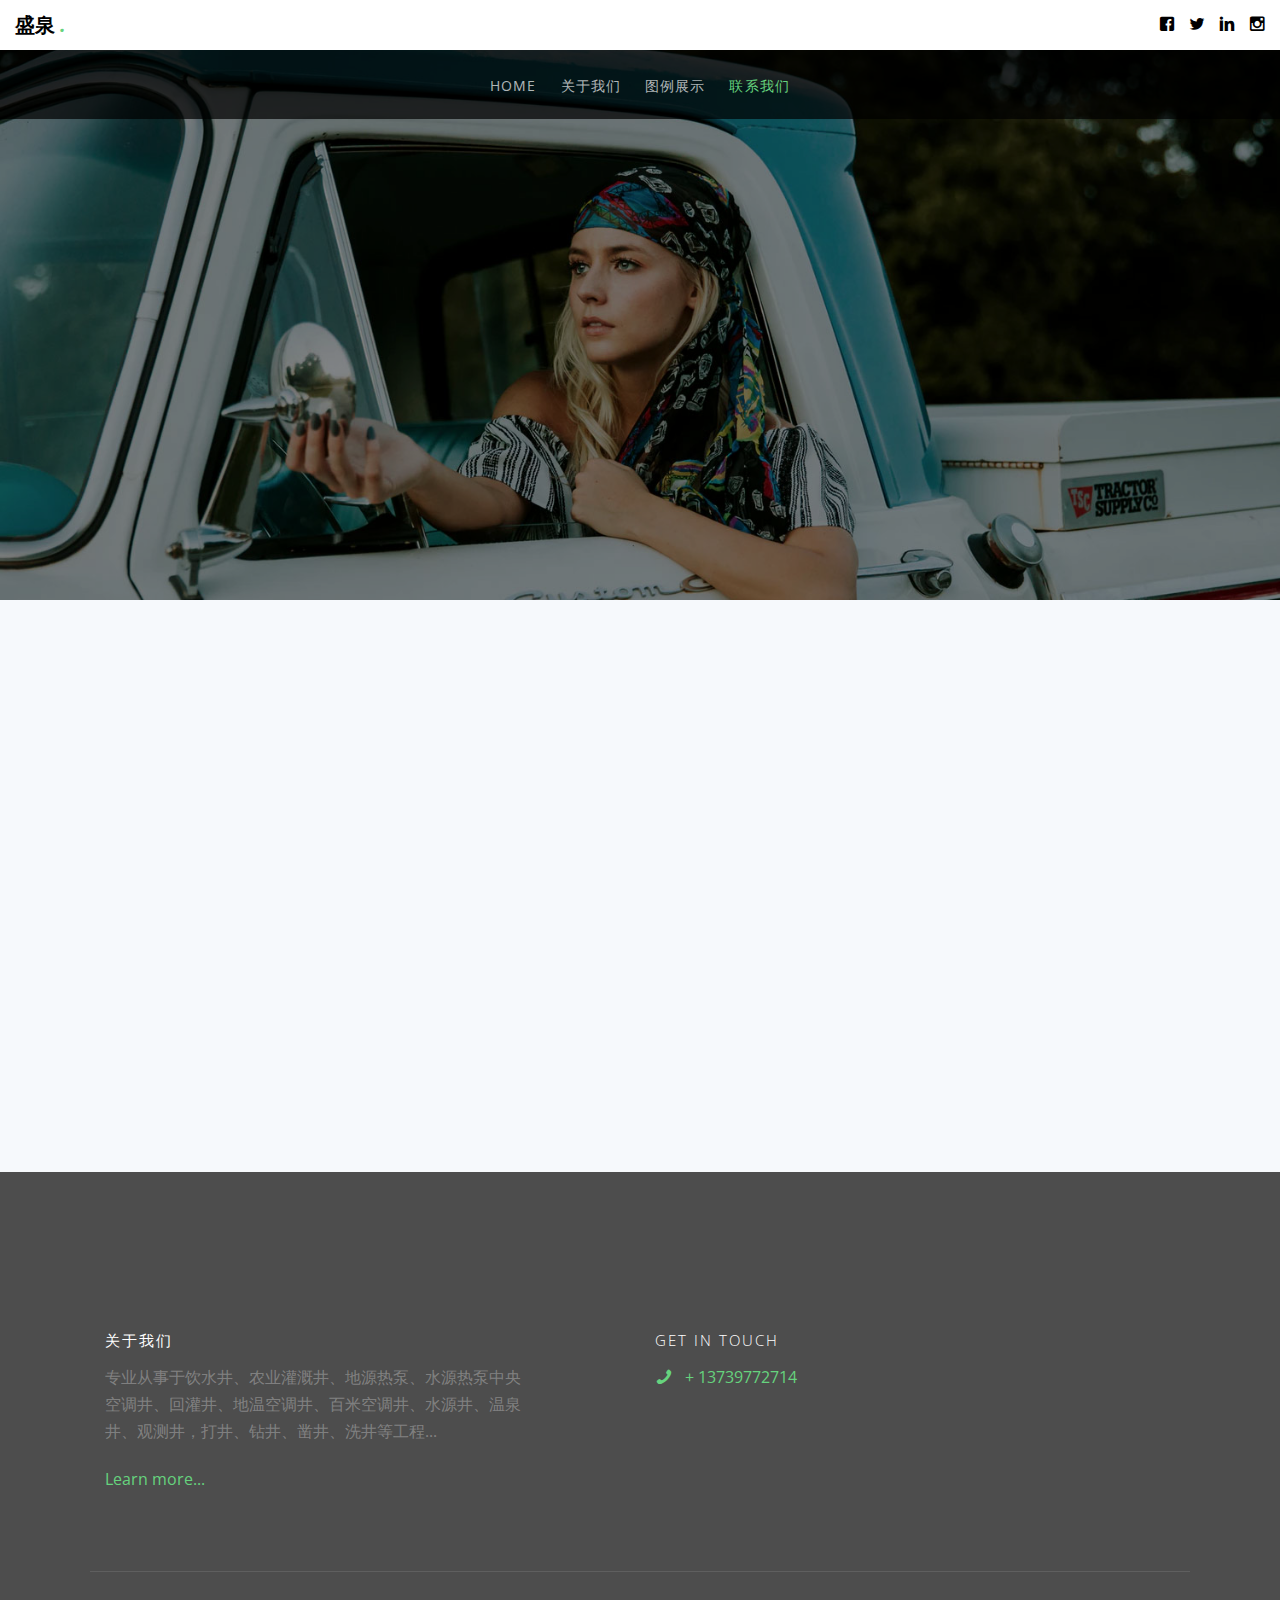
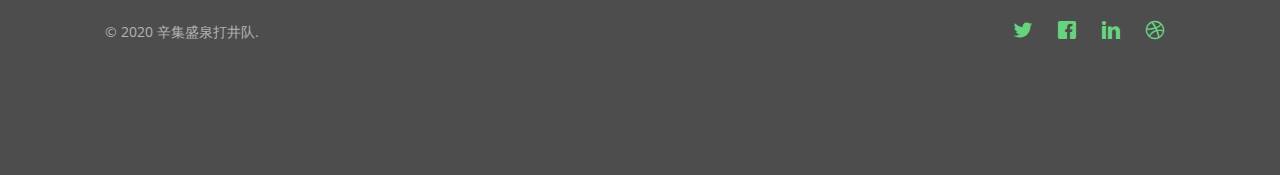
==== html/contact.html @ f72467b2 "init project" ====
<!DOCTYPE HTML>
<!--
	Honest by FreeHTML5.co
	Twitter: http://twitter.com/fh5co
	URL: http://freehtml5.co
-->
<html>
<meta charset="utf-8">
<meta http-equiv="X-UA-Compatible" content="IE=edge">
<title>盛泉打井队</title>
<meta name="viewport" content="width=device-width, initial-scale=1">
<meta name="description" content="Free HTML5 Website Template by FreeHTML5.co"/>
<meta name="keywords"
      content="free website templates, free html5, free template, free bootstrap, free website template, html5, css3, mobile first, responsive"/>
<meta name="author" content="FreeHTML5.co"/>
<meta name="format-detection" content="telephone=yes"/>

<!-- Facebook and Twitter integration -->
<meta property="og:title" content=""/>
<meta property="og:image" content=""/>
<meta property="og:url" content=""/>
<meta property="og:site_name" content=""/>
<meta property="og:description" content=""/>
<meta name="twitter:title" content=""/>
<meta name="twitter:image" content=""/>
<meta name="twitter:url" content=""/>
<meta name="twitter:card" content=""/>

<link href="https://fonts.googleapis.com/css?family=Open+Sans:300,400,700" rel="stylesheet">

<!-- Animate.css -->
<link rel="stylesheet" href="css/animate.css">
<!-- Icomoon Icon Fonts-->
<link rel="stylesheet" href="css/icomoon.css">
<!-- Themify Icons-->
<link rel="stylesheet" href="css/themify-icons.css">
<!-- Bootstrap  -->
<link rel="stylesheet" href="css/bootstrap.css">

<!-- Magnific Popup -->
<link rel="stylesheet" href="css/magnific-popup.css">

<!-- Owl Carousel  -->
<link rel="stylesheet" href="css/owl.carousel.min.css">
<link rel="stylesheet" href="css/owl.theme.default.min.css">

<!-- Theme style  -->
<link rel="stylesheet" href="css/style.css">

<!-- Modernizr JS -->
<script src="js/modernizr-2.6.2.min.js"></script>
<!-- FOR IE9 below -->
<!--[if lt IE 9]>
<script src="js/respond.min.js"></script>
<![endif]-->

<!-- Styleswitcher ( This style is for demo purposes only, you may delete this anytime. ) -->
<link rel="stylesheet" id="theme-switch" href="css/style.css">
<link rel="stylesheet" href="css/color-preset-option.css">
<!-- END styleswitcher demo -->
</head>
<body>

<div class="gtco-loader"></div>

<div id="page">


    <div class="page-inner">

        <div id="head-top" style="position: absolute; width: 100%; top: 0; ">
            <div class="gtco-top">
                <div class="container-fluid">
                    <div class="row">
                        <div class="col-md-6 col-xs-6">
                            <div id="gtco-logo"><a href="index.html">盛泉 <em>.</em></a></div>
                        </div>
                        <div class="col-md-6 col-xs-6 social-icons">
                            <ul class="gtco-social-top">
                                <li><a href="#"><i class="icon-facebook"></i></a></li>
                                <li><a href="#"><i class="icon-twitter"></i></a></li>
                                <li><a href="#"><i class="icon-linkedin"></i></a></li>
                                <li><a href="#"><i class="icon-instagram"></i></a></li>
                            </ul>
                        </div>
                    </div>
                </div>
            </div>
            <nav class="gtco-nav sticky-banner" role="navigation">
                <div class="gtco-container">

                    <div class="row">
                        <div class="col-xs-12 text-center menu-1">
                            <ul>
                                <li><a href="index.html">Home</a></li>
                                <li class="has-dropdown">
                                    <a href="services.html">关于我们</a>
                                </li>
                                <li><a href="portfolio.html">图例展示</a></li>
                                <li class="active"><a href="contact.html">联系我们</a></li>
                            </ul>
                        </div>
                    </div>

                </div>
            </nav>
        </div>

        <header id="gtco-header" class="gtco-cover gtco-cover-sm" role="banner"
                style="background-image: url(images/img_bg_3.jpg)" data-stellar-background-ratio="0.5">
            <div class="overlay"></div>
            <div class="gtco-container">
                <div class="row row-mt-15em">
                    <div class="col-md-7 mt-text text-left animate-box" data-animate-effect="fadeInUp">
                        <h1>取得 <strong>联系</strong></h1>
                        <h2>非常期待与您的合作!</h2>
                    </div>
                </div>
            </div>
        </header>

        <div class="gtco-section gtco-gray-bg">
            <div class="gtco-container">
                <div class="row">

                    <div class="col-md-12">
                        <div class="col-md-6 animate-box">
                            <h3>添加微信</h3>
                            <a><img style="width: 300px" src="images/wx_1.png"></a>
                        </div>
                        <div class="col-md-5 col-md-push-1 animate-box">

                            <div class="gtco-contact-info">
                                <h3>盛泉打井队</h3>
                                <ul>
                                    <li class="head">薛经理</li>
                                    <li class="address">河北省辛集市</li>
                                    <li class="phone"><a href="tel:13739772714">+ 13739772714</a></li>
                                    <li class="url"><a href="http://dajing.xsyjin.com/">dajing.xsyjin.com</a></li>
                                </ul>
                            </div>


                        </div>
                    </div>

                </div>
            </div>
        </div>

        <footer id="gtco-footer" role="contentinfo">
            <div class="gtco-container">
				<div class="row row-p	b-md">

					<div class="col-md-5">
						<div class="gtco-widget">
							<h3>关于我们</h3>
							<p>专业从事于饮水井、农业灌溉井、地源热泵、水源热泵中央空调井、回灌井、地温空调井、百米空调井、水源井、温泉井、观测井，打井、钻井、凿井、洗井等工程...</p>
							<p><a href="./services.html">Learn more...</a></p>
						</div>
					</div>

					<div class="col-md-5 col-md-push-1">
						<div class="gtco-widget">
							<h3>Get In Touch</h3>
							<ul class="gtco-quick-contact">
                                <li><a href="tel:13739772714"><i class="icon-phone"></i> + 13739772714</a></li>
							</ul>
						</div>
					</div>

				</div>

                <div class="row copyright">
                    <div class="col-md-12">
                        <p class="pull-left">
                            <small class="block">&copy; 2020 辛集盛泉打井队.</small>
                            <!--
                                                    <small class="block">Designed by <a href="http://freehtml5.co/" target="_blank">FreeHTML5.co</a> Demo Images: <a href="http://unsplash.com/" target="_blank">Unsplash</a></small>
                            -->
                        </p>
                        <p class="pull-right">
                        <ul class="gtco-social-icons pull-right">
                            <li><a href="#"><i class="icon-twitter"></i></a></li>
                            <li><a href="#"><i class="icon-facebook"></i></a></li>
                            <li><a href="#"><i class="icon-linkedin"></i></a></li>
                            <li><a href="#"><i class="icon-dribbble"></i></a></li>
                        </ul>
                        </p>
                    </div>
                </div>

            </div>
        </footer>
    </div>

</div>

<div class="gototop js-top">
    <a href="#" class="js-gotop"><i class="icon-arrow-up"></i></a>
</div>

<!-- jQuery -->
<script src="js/jquery.min.js"></script>
<!-- jQuery Easing -->
<script src="js/jquery.easing.1.3.js"></script>
<!-- Bootstrap -->
<script src="js/bootstrap.min.js"></script>
<!-- Waypoints -->
<script src="js/jquery.waypoints.min.js"></script>
<script src="js/sticky.js"></script>
<!-- Carousel -->
<script src="js/owl.carousel.min.js"></script>
<!-- countTo -->
<script src="js/jquery.countTo.js"></script>

<!-- Stellar Parallax -->
<script src="js/jquery.stellar.min.js"></script>

<!-- Magnific Popup -->
<script src="js/jquery.magnific-popup.min.js"></script>
<script src="js/magnific-popup-options.js"></script>

<!-- jQuery Validate -->
<script src="js/jquery.validate.min.js"></script>

<!-- Main -->
<script src="js/main.js"></script>

</body>
</html>
---- html/css/icomoon.css ----
@font-face {
  font-family: 'icomoon';
  src:  url('../fonts/icomoon/icomoon.eot?6iuir');
  src:  url('../fonts/icomoon/icomoon.eot?6iuir#iefix') format('embedded-opentype'),
    url('../fonts/icomoon/icomoon.ttf?6iuir') format('truetype'),
    url('../fonts/icomoon/icomoon.woff?6iuir') format('woff'),
    url('../fonts/icomoon/icomoon.svg?6iuir#icomoon') format('svg');
  font-weight: normal;
  font-style: normal;
}

[class^="icon-"], [class*=" icon-"] {
  /* use !important to prevent issues with browser extensions that change fonts */
  font-family: 'icomoon' !important;
  speak: none;
  font-style: normal;
  font-weight: normal;
  font-variant: normal;
  text-transform: none;
  line-height: 1;

  /* Better Font Rendering =========== */
  -webkit-font-smoothing: antialiased;
  -moz-osx-font-smoothing: grayscale;
}

.icon-eye:before {
  content: "\e000";
}
.icon-paper-clip:before {
  content: "\e001";
}
.icon-mail:before {
  content: "\e002";
}
.icon-toggle:before {
  content: "\e003";
}
.icon-layout:before {
  content: "\e004";
}
.icon-link:before {
  content: "\e005";
}
.icon-bell:before {
  content: "\e006";
}
.icon-lock:before {
  content: "\e007";
}
.icon-unlock:before {
  content: "\e008";
}
.icon-ribbon:before {
  content: "\e009";
}
.icon-image:before {
  content: "\e010";
}
.icon-signal:before {
  content: "\e011";
}
.icon-target:before {
  content: "\e012";
}
.icon-clipboard:before {
  content: "\e013";
}
.icon-clock:before {
  content: "\e014";
}
.icon-watch:before {
  content: "\e015";
}
.icon-air-play:before {
  content: "\e016";
}
.icon-camera:before {
  content: "\e017";
}
.icon-video:before {
  content: "\e018";
}
.icon-disc:before {
  content: "\e019";
}
.icon-printer:before {
  content: "\e020";
}
.icon-monitor:before {
  content: "\e021";
}
.icon-server:before {
  content: "\e022";
}
.icon-cog:before {
  content: "\e023";
}
.icon-heart:before {
  content: "\e024";
}
.icon-paragraph:before {
  content: "\e025";
}
.icon-align-justify:before {
  content: "\e026";
}
.icon-align-left:before {
  content: "\e027";
}
.icon-align-center:before {
  content: "\e028";
}
.icon-align-right:before {
  content: "\e029";
}
.icon-book:before {
  content: "\e030";
}
.icon-layers:before {
  content: "\e031";
}
.icon-stack:before {
  content: "\e032";
}
.icon-stack-2:before {
  content: "\e033";
}
.icon-paper:before {
  content: "\e034";
}
.icon-paper-stack:before {
  content: "\e035";
}
.icon-search:before {
  content: "\e036";
}
.icon-zoom-in:before {
  content: "\e037";
}
.icon-zoom-out:before {
  content: "\e038";
}
.icon-reply:before {
  content: "\e039";
}
.icon-circle-plus:before {
  content: "\e040";
}
.icon-circle-minus:before {
  content: "\e041";
}
.icon-circle-check:before {
  content: "\e042";
}
.icon-circle-cross:before {
  content: "\e043";
}
.icon-square-plus:before {
  content: "\e044";
}
.icon-square-minus:before {
  content: "\e045";
}
.icon-square-check:before {
  content: "\e046";
}
.icon-square-cross:before {
  content: "\e047";
}
.icon-microphone:before {
  content: "\e048";
}
.icon-record:before {
  content: "\e049";
}
.icon-skip-back:before {
  content: "\e050";
}
.icon-rewind:before {
  content: "\e051";
}
.icon-play:before {
  content: "\e052";
}
.icon-pause:before {
  content: "\e053";
}
.icon-stop:before {
  content: "\e054";
}
.icon-fast-forward:before {
  content: "\e055";
}
.icon-skip-forward:before {
  content: "\e056";
}
.icon-shuffle:before {
  content: "\e057";
}
.icon-repeat:before {
  content: "\e058";
}
.icon-folder:before {
  content: "\e059";
}
.icon-umbrella:before {
  content: "\e060";
}
.icon-moon:before {
  content: "\e061";
}
.icon-thermometer:before {
  content: "\e062";
}
.icon-drop:before {
  content: "\e063";
}
.icon-sun:before {
  content: "\e064";
}
.icon-cloud:before {
  content: "\e065";
}
.icon-cloud-upload:before {
  content: "\e066";
}
.icon-cloud-download:before {
  content: "\e067";
}
.icon-upload:before {
  content: "\e068";
}
.icon-download:before {
  content: "\e069";
}
.icon-location:before {
  content: "\e070";
}
.icon-location-2:before {
  content: "\e071";
}
.icon-map:before {
  content: "\e072";
}
.icon-battery:before {
  content: "\e073";
}
.icon-head:before {
  content: "\e074";
}
.icon-briefcase:before {
  content: "\e075";
}
.icon-speech-bubble:before {
  content: "\e076";
}
.icon-anchor:before {
  content: "\e077";
}
.icon-globe:before {
  content: "\e078";
}
.icon-box:before {
  content: "\e079";
}
.icon-reload:before {
  content: "\e080";
}
.icon-share:before {
  content: "\e081";
}
.icon-marquee:before {
  content: "\e082";
}
.icon-marquee-plus:before {
  content: "\e083";
}
.icon-marquee-minus:before {
  content: "\e084";
}
.icon-tag:before {
  content: "\e085";
}
.icon-power:before {
  content: "\e086";
}
.icon-command:before {
  content: "\e087";
}
.icon-alt:before {
  content: "\e088";
}
.icon-esc:before {
  content: "\e089";
}
.icon-bar-graph:before {
  content: "\e090";
}
.icon-bar-graph-2:before {
  content: "\e091";
}
.icon-pie-graph:before {
  content: "\e092";
}
.icon-star:before {
  content: "\e093";
}
.icon-arrow-left:before {
  content: "\e094";
}
.icon-arrow-right:before {
  content: "\e095";
}
.icon-arrow-up:before {
  content: "\e096";
}
.icon-arrow-down:before {
  content: "\e097";
}
.icon-volume:before {
  content: "\e098";
}
.icon-mute:before {
  content: "\e099";
}
.icon-content-right:before {
  content: "\e100";
}
.icon-content-left:before {
  content: "\e101";
}
.icon-grid:before {
  content: "\e102";
}
.icon-grid-2:before {
  content: "\e103";
}
.icon-columns:before {
  content: "\e104";
}
.icon-loader:before {
  content: "\e105";
}
.icon-bag:before {
  content: "\e106";
}
.icon-ban:before {
  content: "\e107";
}
.icon-flag:before {
  content: "\e108";
}
.icon-trash:before {
  content: "\e109";
}
.icon-expand:before {
  content: "\e110";
}
.icon-contract:before {
  content: "\e111";
}
.icon-maximize:before {
  content: "\e112";
}
.icon-minimize:before {
  content: "\e113";
}
.icon-plus:before {
  content: "\e114";
}
.icon-minus:before {
  content: "\e115";
}
.icon-check:before {
  content: "\e116";
}
.icon-cross:before {
  content: "\e117";
}
.icon-move:before {
  content: "\e118";
}
.icon-delete:before {
  content: "\e119";
}
.icon-menu:before {
  content: "\e120";
}
.icon-archive:before {
  content: "\e121";
}
.icon-inbox:before {
  content: "\e122";
}
.icon-outbox:before {
  content: "\e123";
}
.icon-file:before {
  content: "\e124";
}
.icon-file-add:before {
  content: "\e125";
}
.icon-file-subtract:before {
  content: "\e126";
}
.icon-help:before {
  content: "\e127";
}
.icon-open:before {
  content: "\e128";
}
.icon-ellipsis:before {
  content: "\e129";
}
.icon-add-to-list:before {
  content: "\e900";
}
.icon-classic-computer:before {
  content: "\e901";
}
.icon-controller-fast-backward:before {
  content: "\e902";
}
.icon-creative-commons-attribution:before {
  content: "\e903";
}
.icon-creative-commons-noderivs:before {
  content: "\e904";
}
.icon-creative-commons-noncommercial-eu:before {
  content: "\e905";
}
.icon-creative-commons-noncommercial-us:before {
  content: "\e906";
}
.icon-creative-commons-public-domain:before {
  content: "\e907";
}
.icon-creative-commons-remix:before {
  content: "\e908";
}
.icon-creative-commons-share:before {
  content: "\e909";
}
.icon-creative-commons-sharealike:before {
  content: "\e90a";
}
.icon-creative-commons:before {
  content: "\e90b";
}
.icon-document-landscape:before {
  content: "\e90c";
}
.icon-remove-user:before {
  content: "\e90d";
}
.icon-warning:before {
  content: "\e90e";
}
.icon-arrow-bold-down:before {
  content: "\e90f";
}
.icon-arrow-bold-left:before {
  content: "\e910";
}
.icon-arrow-bold-right:before {
  content: "\e911";
}
.icon-arrow-bold-up:before {
  content: "\e912";
}
.icon-arrow-down2:before {
  content: "\e913";
}
.icon-arrow-left2:before {
  content: "\e914";
}
.icon-arrow-long-down:before {
  content: "\e915";
}
.icon-arrow-long-left:before {
  content: "\e916";
}
.icon-arrow-long-right:before {
  content: "\e917";
}
.icon-arrow-long-up:before {
  content: "\e918";
}
.icon-arrow-right2:before {
  content: "\e919";
}
.icon-arrow-up2:before {
  content: "\e91a";
}
.icon-arrow-with-circle-down:before {
  content: "\e91b";
}
.icon-arrow-with-circle-left:before {
  content: "\e91c";
}
.icon-arrow-with-circle-right:before {
  content: "\e91d";
}
.icon-arrow-with-circle-up:before {
  content: "\e91e";
}
.icon-bookmark:before {
  content: "\e91f";
}
.icon-bookmarks:before {
  content: "\e920";
}
.icon-chevron-down:before {
  content: "\e921";
}
.icon-chevron-left:before {
  content: "\e922";
}
.icon-chevron-right:before {
  content: "\e923";
}
.icon-chevron-small-down:before {
  content: "\e924";
}
.icon-chevron-small-left:before {
  content: "\e925";
}
.icon-chevron-small-right:before {
  content: "\e926";
}
.icon-chevron-small-up:before {
  content: "\e927";
}
.icon-chevron-thin-down:before {
  content: "\e928";
}
.icon-chevron-thin-left:before {
  content: "\e929";
}
.icon-chevron-thin-right:before {
  content: "\e92a";
}
.icon-chevron-thin-up:before {
  content: "\e92b";
}
.icon-chevron-up:before {
  content: "\e92c";
}
.icon-chevron-with-circle-down:before {
  content: "\e92d";
}
.icon-chevron-with-circle-left:before {
  content: "\e92e";
}
.icon-chevron-with-circle-right:before {
  content: "\e92f";
}
.icon-chevron-with-circle-up:before {
  content: "\e930";
}
.icon-cloud2:before {
  content: "\e931";
}
.icon-controller-fast-forward:before {
  content: "\e932";
}
.icon-controller-jump-to-start:before {
  content: "\e933";
}
.icon-controller-next:before {
  content: "\e934";
}
.icon-controller-paus:before {
  content: "\e935";
}
.icon-controller-play:before {
  content: "\e936";
}
.icon-controller-record:before {
  content: "\e937";
}
.icon-controller-stop:before {
  content: "\e938";
}
.icon-controller-volume:before {
  content: "\e939";
}
.icon-dot-single:before {
  content: "\e93a";
}
.icon-dots-three-horizontal:before {
  content: "\e93b";
}
.icon-dots-three-vertical:before {
  content: "\e93c";
}
.icon-dots-two-horizontal:before {
  content: "\e93d";
}
.icon-dots-two-vertical:before {
  content: "\e93e";
}
.icon-download2:before {
  content: "\e93f";
}
.icon-emoji-flirt:before {
  content: "\e940";
}
.icon-flow-branch:before {
  content: "\e941";
}
.icon-flow-cascade:before {
  content: "\e942";
}
.icon-flow-line:before {
  content: "\e943";
}
.icon-flow-parallel:before {
  content: "\e944";
}
.icon-flow-tree:before {
  content: "\e945";
}
.icon-install:before {
  content: "\e946";
}
.icon-layers2:before {
  content: "\e947";
}
.icon-open-book:before {
  content: "\e948";
}
.icon-resize-100:before {
  content: "\e949";
}
.icon-resize-full-screen:before {
  content: "\e94a";
}
.icon-save:before {
  content: "\e94b";
}
.icon-select-arrows:before {
  content: "\e94c";
}
.icon-sound-mute:before {
  content: "\e94d";
}
.icon-sound:before {
  content: "\e94e";
}
.icon-trash2:before {
  content: "\e94f";
}
.icon-triangle-down:before {
  content: "\e950";
}
.icon-triangle-left:before {
  content: "\e951";
}
.icon-triangle-right:before {
  content: "\e952";
}
.icon-triangle-up:before {
  content: "\e953";
}
.icon-uninstall:before {
  content: "\e954";
}
.icon-upload-to-cloud:before {
  content: "\e955";
}
.icon-upload2:before {
  content: "\e956";
}
.icon-add-user:before {
  content: "\e957";
}
.icon-address:before {
  content: "\e958";
}
.icon-adjust:before {
  content: "\e959";
}
.icon-air:before {
  content: "\e95a";
}
.icon-aircraft-landing:before {
  content: "\e95b";
}
.icon-aircraft-take-off:before {
  content: "\e95c";
}
.icon-aircraft:before {
  content: "\e95d";
}
.icon-align-bottom:before {
  content: "\e95e";
}
.icon-align-horizontal-middle:before {
  content: "\e95f";
}
.icon-align-left2:before {
  content: "\e960";
}
.icon-align-right2:before {
  content: "\e961";
}
.icon-align-top:before {
  content: "\e962";
}
.icon-align-vertical-middle:before {
  content: "\e963";
}
.icon-archive2:before {
  content: "\e964";
}
.icon-area-graph:before {
  content: "\e965";
}
.icon-attachment:before {
  content: "\e966";
}
.icon-awareness-ribbon:before {
  content: "\e967";
}
.icon-back-in-time:before {
  content: "\e968";
}
.icon-back:before {
  content: "\e969";
}
.icon-bar-graph2:before {
  content: "\e96a";
}
.icon-battery2:before {
  content: "\e96b";
}
.icon-beamed-note:before {
  content: "\e96c";
}
.icon-bell2:before {
  content: "\e96d";
}
.icon-blackboard:before {
  content: "\e96e";
}
.icon-block:before {
  content: "\e96f";
}
.icon-book2:before {
  content: "\e970";
}
.icon-bowl:before {
  content: "\e971";
}
.icon-box2:before {
  content: "\e972";
}
.icon-briefcase2:before {
  content: "\e973";
}
.icon-browser:before {
  content: "\e974";
}
.icon-brush:before {
  content: "\e975";
}
.icon-bucket:before {
  content: "\e976";
}
.icon-cake:before {
  content: "\e977";
}
.icon-calculator:before {
  content: "\e978";
}
.icon-calendar:before {
  content: "\e979";
}
.icon-camera2:before {
  content: "\e97a";
}
.icon-ccw:before {
  content: "\e97b";
}
.icon-chat:before {
  content: "\e97c";
}
.icon-check2:before {
  content: "\e97d";
}
.icon-circle-with-cross:before {
  content: "\e97e";
}
.icon-circle-with-minus:before {
  content: "\e97f";
}
.icon-circle-with-plus:before {
  content: "\e980";
}
.icon-circle:before {
  content: "\e981";
}
.icon-circular-graph:before {
  content: "\e982";
}
.icon-clapperboard:before {
  content: "\e983";
}
.icon-clipboard2:before {
  content: "\e984";
}
.icon-clock2:before {
  content: "\e985";
}
.icon-code:before {
  content: "\e986";
}
.icon-cog2:before {
  content: "\e987";
}
.icon-colours:before {
  content: "\e988";
}
.icon-compass:before {
  content: "\e989";
}
.icon-copy:before {
  content: "\e98a";
}
.icon-credit-card:before {
  content: "\e98b";
}
.icon-credit:before {
  content: "\e98c";
}
.icon-cross2:before {
  content: "\e98d";
}
.icon-cup:before {
  content: "\e98e";
}
.icon-cw:before {
  content: "\e98f";
}
.icon-cycle:before {
  content: "\e990";
}
.icon-database:before {
  content: "\e991";
}
.icon-dial-pad:before {
  content: "\e992";
}
.icon-direction:before {
  content: "\e993";
}
.icon-document:before {
  content: "\e994";
}
.icon-documents:before {
  content: "\e995";
}
.icon-drink:before {
  content: "\e996";
}
.icon-drive:before {
  content: "\e997";
}
.icon-drop2:before {
  content: "\e998";
}
.icon-edit:before {
  content: "\e999";
}
.icon-email:before {
  content: "\e99a";
}
.icon-emoji-happy:before {
  content: "\e99b";
}
.icon-emoji-neutral:before {
  content: "\e99c";
}
.icon-emoji-sad:before {
  content: "\e99d";
}
.icon-erase:before {
  content: "\e99e";
}
.icon-eraser:before {
  content: "\e99f";
}
.icon-export:before {
  content: "\e9a0";
}
.icon-eye2:before {
  content: "\e9a1";
}
.icon-feather:before {
  content: "\e9a2";
}
.icon-flag2:before {
  content: "\e9a3";
}
.icon-flash:before {
  content: "\e9a4";
}
.icon-flashlight:before {
  content: "\e9a5";
}
.icon-flat-brush:before {
  content: "\e9a6";
}
.icon-folder-images:before {
  content: "\e9a7";
}
.icon-folder-music:before {
  content: "\e9a8";
}
.icon-folder-video:before {
  content: "\e9a9";
}
.icon-folder2:before {
  content: "\e9aa";
}
.icon-forward:before {
  content: "\e9ab";
}
.icon-funnel:before {
  content: "\e9ac";
}
.icon-game-controller:before {
  content: "\e9ad";
}
.icon-gauge:before {
  content: "\e9ae";
}
.icon-globe2:before {
  content: "\e9af";
}
.icon-graduation-cap:before {
  content: "\e9b0";
}
.icon-grid2:before {
  content: "\e9b1";
}
.icon-hair-cross:before {
  content: "\e9b2";
}
.icon-hand:before {
  content: "\e9b3";
}
.icon-heart-outlined:before {
  content: "\e9b4";
}
.icon-heart2:before {
  content: "\e9b5";
}
.icon-help-with-circle:before {
  content: "\e9b6";
}
.icon-help2:before {
  content: "\e9b7";
}
.icon-home:before {
  content: "\e9b8";
}
.icon-hour-glass:before {
  content: "\e9b9";
}
.icon-image-inverted:before {
  content: "\e9ba";
}
.icon-image2:before {
  content: "\e9bb";
}
.icon-images:before {
  content: "\e9bc";
}
.icon-inbox2:before {
  content: "\e9bd";
}
.icon-infinity:before {
  content: "\e9be";
}
.icon-info-with-circle:before {
  content: "\e9bf";
}
.icon-info:before {
  content: "\e9c0";
}
.icon-key:before {
  content: "\e9c1";
}
.icon-keyboard:before {
  content: "\e9c2";
}
.icon-lab-flask:before {
  content: "\e9c3";
}
.icon-landline:before {
  content: "\e9c4";
}
.icon-language:before {
  content: "\e9c5";
}
.icon-laptop:before {
  content: "\e9c6";
}
.icon-leaf:before {
  content: "\e9c7";
}
.icon-level-down:before {
  content: "\e9c8";
}
.icon-level-up:before {
  content: "\e9c9";
}
.icon-lifebuoy:before {
  content: "\e9ca";
}
.icon-light-bulb:before {
  content: "\e9cb";
}
.icon-light-down:before {
  content: "\e9cc";
}
.icon-light-up:before {
  content: "\e9cd";
}
.icon-line-graph:before {
  content: "\e9ce";
}
.icon-link2:before {
  content: "\e9cf";
}
.icon-list:before {
  content: "\e9d0";
}
.icon-location-pin:before {
  content: "\e9d1";
}
.icon-location2:before {
  content: "\e9d2";
}
.icon-lock-open:before {
  content: "\e9d3";
}
.icon-lock2:before {
  content: "\e9d4";
}
.icon-log-out:before {
  content: "\e9d5";
}
.icon-login:before {
  content: "\e9d6";
}
.icon-loop:before {
  content: "\e9d7";
}
.icon-magnet:before {
  content: "\e9d8";
}
.icon-magnifying-glass:before {
  content: "\e9d9";
}
.icon-mail2:before {
  content: "\e9da";
}
.icon-man:before {
  content: "\e9db";
}
.icon-map2:before {
  content: "\e9dc";
}
.icon-mask:before {
  content: "\e9dd";
}
.icon-medal:before {
  content: "\e9de";
}
.icon-megaphone:before {
  content: "\e9df";
}
.icon-menu2:before {
  content: "\e9e0";
}
.icon-message:before {
  content: "\e9e1";
}
.icon-mic:before {
  content: "\e9e2";
}
.icon-minus2:before {
  content: "\e9e3";
}
.icon-mobile:before {
  content: "\e9e4";
}
.icon-modern-mic:before {
  content: "\e9e5";
}
.icon-moon2:before {
  content: "\e9e6";
}
.icon-mouse:before {
  content: "\e9e7";
}
.icon-music:before {
  content: "\e9e8";
}
.icon-network:before {
  content: "\e9e9";
}
.icon-new-message:before {
  content: "\e9ea";
}
.icon-new:before {
  content: "\e9eb";
}
.icon-news:before {
  content: "\e9ec";
}
.icon-note:before {
  content: "\e9ed";
}
.icon-notification:before {
  content: "\e9ee";
}
.icon-old-mobile:before {
  content: "\e9ef";
}
.icon-old-phone:before {
  content: "\e9f0";
}
.icon-palette:before {
  content: "\e9f1";
}
.icon-paper-plane:before {
  content: "\e9f2";
}
.icon-pencil:before {
  content: "\e9f3";
}
.icon-phone:before {
  content: "\e9f4";
}
.icon-pie-chart:before {
  content: "\e9f5";
}
.icon-pin:before {
  content: "\e9f6";
}
.icon-plus2:before {
  content: "\e9f7";
}
.icon-popup:before {
  content: "\e9f8";
}
.icon-power-plug:before {
  content: "\e9f9";
}
.icon-price-ribbon:before {
  content: "\e9fa";
}
.icon-price-tag:before {
  content: "\e9fb";
}
.icon-print:before {
  content: "\e9fc";
}
.icon-progress-empty:before {
  content: "\e9fd";
}
.icon-progress-full:before {
  content: "\e9fe";
}
.icon-progress-one:before {
  content: "\e9ff";
}
.icon-progress-two:before {
  content: "\ea00";
}
.icon-publish:before {
  content: "\ea01";
}
.icon-quote:before {
  content: "\ea02";
}
.icon-radio:before {
  content: "\ea03";
}
.icon-reply-all:before {
  content: "\ea04";
}
.icon-reply2:before {
  content: "\ea05";
}
.icon-retweet:before {
  content: "\ea06";
}
.icon-rocket:before {
  content: "\ea07";
}
.icon-round-brush:before {
  content: "\ea08";
}
.icon-rss:before {
  content: "\ea09";
}
.icon-ruler:before {
  content: "\ea0a";
}
.icon-scissors:before {
  content: "\ea0b";
}
.icon-share-alternitive:before {
  content: "\ea0c";
}
.icon-share2:before {
  content: "\ea0d";
}
.icon-shareable:before {
  content: "\ea0e";
}
.icon-shield:before {
  content: "\ea0f";
}
.icon-shop:before {
  content: "\ea10";
}
.icon-shopping-bag:before {
  content: "\ea11";
}
.icon-shopping-basket:before {
  content: "\ea12";
}
.icon-shopping-cart:before {
  content: "\ea13";
}
.icon-shuffle2:before {
  content: "\ea14";
}
.icon-signal2:before {
  content: "\ea15";
}
.icon-sound-mix:before {
  content: "\ea16";
}
.icon-sports-club:before {
  content: "\ea17";
}
.icon-spreadsheet:before {
  content: "\ea18";
}
.icon-squared-cross:before {
  content: "\ea19";
}
.icon-squared-minus:before {
  content: "\ea1a";
}
.icon-squared-plus:before {
  content: "\ea1b";
}
.icon-star-outlined:before {
  content: "\ea1c";
}
.icon-star2:before {
  content: "\ea1d";
}
.icon-stopwatch:before {
  content: "\ea1e";
}
.icon-suitcase:before {
  content: "\ea1f";
}
.icon-swap:before {
  content: "\ea20";
}
.icon-sweden:before {
  content: "\ea21";
}
.icon-switch:before {
  content: "\ea22";
}
.icon-tablet:before {
  content: "\ea23";
}
.icon-tag2:before {
  content: "\ea24";
}
.icon-text-document-inverted:before {
  content: "\ea25";
}
.icon-text-document:before {
  content: "\ea26";
}
.icon-text:before {
  content: "\ea27";
}
.icon-thermometer2:before {
  content: "\ea28";
}
.icon-thumbs-down:before {
  content: "\ea29";
}
.icon-thumbs-up:before {
  content: "\ea2a";
}
.icon-thunder-cloud:before {
  content: "\ea2b";
}
.icon-ticket:before {
  content: "\ea2c";
}
.icon-time-slot:before {
  content: "\ea2d";
}
.icon-tools:before {
  content: "\ea2e";
}
.icon-traffic-cone:before {
  content: "\ea2f";
}
.icon-tree:before {
  content: "\ea30";
}
.icon-trophy:before {
  content: "\ea31";
}
.icon-tv:before {
  content: "\ea32";
}
.icon-typing:before {
  content: "\ea33";
}
.icon-unread:before {
  content: "\ea34";
}
.icon-untag:before {
  content: "\ea35";
}
.icon-user:before {
  content: "\ea36";
}
.icon-users:before {
  content: "\ea37";
}
.icon-v-card:before {
  content: "\ea38";
}
.icon-video2:before {
  content: "\ea39";
}
.icon-vinyl:before {
  content: "\ea3a";
}
.icon-voicemail:before {
  content: "\ea3b";
}
.icon-wallet:before {
  content: "\ea3c";
}
.icon-water:before {
  content: "\ea3d";
}
.icon-px-with-circle:before {
  content: "\ea3e";
}
.icon-px:before {
  content: "\ea3f";
}
.icon-basecamp:before {
  content: "\ea40";
}
.icon-behance:before {
  content: "\ea41";
}
.icon-creative-cloud:before {
  content: "\ea42";
}
.icon-dropbox:before {
  content: "\ea43";
}
.icon-evernote:before {
  content: "\ea44";
}
.icon-flattr:before {
  content: "\ea45";
}
.icon-foursquare:before {
  content: "\ea46";
}
.icon-google-drive:before {
  content: "\ea47";
}
.icon-google-hangouts:before {
  content: "\ea48";
}
.icon-grooveshark:before {
  content: "\ea49";
}
.icon-icloud:before {
  content: "\ea4a";
}
.icon-mixi:before {
  content: "\ea4b";
}
.icon-onedrive:before {
  content: "\ea4c";
}
.icon-paypal:before {
  content: "\ea4d";
}
.icon-picasa:before {
  content: "\ea4e";
}
.icon-qq:before {
  content: "\ea4f";
}
.icon-rdio-with-circle:before {
  content: "\ea50";
}
.icon-renren:before {
  content: "\ea51";
}
.icon-scribd:before {
  content: "\ea52";
}
.icon-sina-weibo:before {
  content: "\ea53";
}
.icon-skype-with-circle:before {
  content: "\ea54";
}
.icon-skype:before {
  content: "\ea55";
}
.icon-slideshare:before {
  content: "\ea56";
}
.icon-smashing:before {
  content: "\ea57";
}
.icon-soundcloud:before {
  content: "\ea58";
}
.icon-spotify-with-circle:before {
  content: "\ea59";
}
.icon-spotify:before {
  content: "\ea5a";
}
.icon-swarm:before {
  content: "\ea5b";
}
.icon-vine-with-circle:before {
  content: "\ea5c";
}
.icon-vine:before {
  content: "\ea5d";
}
.icon-vk-alternitive:before {
  content: "\ea5e";
}
.icon-vk-with-circle:before {
  content: "\ea5f";
}
.icon-vk:before {
  content: "\ea60";
}
.icon-xing-with-circle:before {
  content: "\ea61";
}
.icon-xing:before {
  content: "\ea62";
}
.icon-yelp:before {
  content: "\ea63";
}
.icon-dribbble-with-circle:before {
  content: "\ea64";
}
.icon-dribbble:before {
  content: "\ea65";
}
.icon-facebook-with-circle:before {
  content: "\ea66";
}
.icon-facebook:before {
  content: "\ea67";
}
.icon-flickr-with-circle:before {
  content: "\ea68";
}
.icon-flickr:before {
  content: "\ea69";
}
.icon-github-with-circle:before {
  content: "\ea6a";
}
.icon-github:before {
  content: "\ea6b";
}
.icon-google-with-circle:before {
  content: "\ea6c";
}
.icon-google:before {
  content: "\ea6d";
}
.icon-instagram-with-circle:before {
  content: "\ea6e";
}
.icon-instagram:before {
  content: "\ea6f";
}
.icon-lastfm-with-circle:before {
  content: "\ea70";
}
.icon-lastfm:before {
  content: "\ea71";
}
.icon-linkedin-with-circle:before {
  content: "\ea72";
}
.icon-linkedin:before {
  content: "\ea73";
}
.icon-pinterest-with-circle:before {
  content: "\ea74";
}
.icon-pinterest:before {
  content: "\ea75";
}
.icon-rdio:before {
  content: "\ea76";
}
.icon-stumbleupon-with-circle:before {
  content: "\ea77";
}
.icon-stumbleupon:before {
  content: "\ea78";
}
.icon-tumblr-with-circle:before {
  content: "\ea79";
}
.icon-tumblr:before {
  content: "\ea7a";
}
.icon-twitter-with-circle:before {
  content: "\ea7b";
}
.icon-twitter:before {
  content: "\ea7c";
}
.icon-vimeo-with-circle:before {
  content: "\ea7d";
}
.icon-vimeo:before {
  content: "\ea7e";
}
.icon-youtube-with-circle:before {
  content: "\ea7f";
}
.icon-youtube:before {
  content: "\ea80";
}
---- html/css/themify-icons.css ----
@font-face {
	font-family: 'themify';
	src:url('../fonts/themify-icons/themify.eot?-fvbane');
	src:url('../fonts/themify-icons/themify.eot?#iefix-fvbane') format('embedded-opentype'),
		url('../fonts/themify-icons/themify.woff?-fvbane') format('woff'),
		url('../fonts/themify-icons/themify.ttf?-fvbane') format('truetype'),
		url('../fonts/themify-icons/themify.svg?-fvbane#themify') format('svg');
	font-weight: normal;
	font-style: normal;
}

[class^="ti-"], [class*=" ti-"] {
	font-family: 'themify';
	speak: none;
	font-style: normal;
	font-weight: normal;
	font-variant: normal;
	text-transform: none;
	line-height: 1;

	/* Better Font Rendering =========== */
	-webkit-font-smoothing: antialiased;
	-moz-osx-font-smoothing: grayscale;
}

.ti-wand:before {
	content: "\e600";
}
.ti-volume:before {
	content: "\e601";
}
.ti-user:before {
	content: "\e602";
}
.ti-unlock:before {
	content: "\e603";
}
.ti-unlink:before {
	content: "\e604";
}
.ti-trash:before {
	content: "\e605";
}
.ti-thought:before {
	content: "\e606";
}
.ti-target:before {
	content: "\e607";
}
.ti-tag:before {
	content: "\e608";
}
.ti-tablet:before {
	content: "\e609";
}
.ti-star:before {
	content: "\e60a";
}
.ti-spray:before {
	content: "\e60b";
}
.ti-signal:before {
	content: "\e60c";
}
.ti-shopping-cart:before {
	content: "\e60d";
}
.ti-shopping-cart-full:before {
	content: "\e60e";
}
.ti-settings:before {
	content: "\e60f";
}
.ti-search:before {
	content: "\e610";
}
.ti-zoom-in:before {
	content: "\e611";
}
.ti-zoom-out:before {
	content: "\e612";
}
.ti-cut:before {
	content: "\e613";
}
.ti-ruler:before {
	content: "\e614";
}
.ti-ruler-pencil:before {
	content: "\e615";
}
.ti-ruler-alt:before {
	content: "\e616";
}
.ti-bookmark:before {
	content: "\e617";
}
.ti-bookmark-alt:before {
	content: "\e618";
}
.ti-reload:before {
	content: "\e619";
}
.ti-plus:before {
	content: "\e61a";
}
.ti-pin:before {
	content: "\e61b";
}
.ti-pencil:before {
	content: "\e61c";
}
.ti-pencil-alt:before {
	content: "\e61d";
}
.ti-paint-roller:before {
	content: "\e61e";
}
.ti-paint-bucket:before {
	content: "\e61f";
}
.ti-na:before {
	content: "\e620";
}
.ti-mobile:before {
	content: "\e621";
}
.ti-minus:before {
	content: "\e622";
}
.ti-medall:before {
	content: "\e623";
}
.ti-medall-alt:before {
	content: "\e624";
}
.ti-marker:before {
	content: "\e625";
}
.ti-marker-alt:before {
	content: "\e626";
}
.ti-arrow-up:before {
	content: "\e627";
}
.ti-arrow-right:before {
	content: "\e628";
}
.ti-arrow-left:before {
	content: "\e629";
}
.ti-arrow-down:before {
	content: "\e62a";
}
.ti-lock:before {
	content: "\e62b";
}
.ti-location-arrow:before {
	content: "\e62c";
}
.ti-link:before {
	content: "\e62d";
}
.ti-layout:before {
	content: "\e62e";
}
.ti-layers:before {
	content: "\e62f";
}
.ti-layers-alt:before {
	content: "\e630";
}
.ti-key:before {
	content: "\e631";
}
.ti-import:before {
	content: "\e632";
}
.ti-image:before {
	content: "\e633";
}
.ti-heart:before {
	content: "\e634";
}
.ti-heart-broken:before {
	content: "\e635";
}
.ti-hand-stop:before {
	content: "\e636";
}
.ti-hand-open:before {
	content: "\e637";
}
.ti-hand-drag:before {
	content: "\e638";
}
.ti-folder:before {
	content: "\e639";
}
.ti-flag:before {
	content: "\e63a";
}
.ti-flag-alt:before {
	content: "\e63b";
}
.ti-flag-alt-2:before {
	content: "\e63c";
}
.ti-eye:before {
	content: "\e63d";
}
.ti-export:before {
	content: "\e63e";
}
.ti-exchange-vertical:before {
	content: "\e63f";
}
.ti-desktop:before {
	content: "\e640";
}
.ti-cup:before {
	content: "\e641";
}
.ti-crown:before {
	content: "\e642";
}
.ti-comments:before {
	content: "\e643";
}
.ti-comment:before {
	content: "\e644";
}
.ti-comment-alt:before {
	content: "\e645";
}
.ti-close:before {
	content: "\e646";
}
.ti-clip:before {
	content: "\e647";
}
.ti-angle-up:before {
	content: "\e648";
}
.ti-angle-right:before {
	content: "\e649";
}
.ti-angle-left:before {
	content: "\e64a";
}
.ti-angle-down:before {
	content: "\e64b";
}
.ti-check:before {
	content: "\e64c";
}
.ti-check-box:before {
	content: "\e64d";
}
.ti-camera:before {
	content: "\e64e";
}
.ti-announcement:before {
	content: "\e64f";
}
.ti-brush:before {
	content: "\e650";
}
.ti-briefcase:before {
	content: "\e651";
}
.ti-bolt:before {
	content: "\e652";
}
.ti-bolt-alt:before {
	content: "\e653";
}
.ti-blackboard:before {
	content: "\e654";
}
.ti-bag:before {
	content: "\e655";
}
.ti-move:before {
	content: "\e656";
}
.ti-arrows-vertical:before {
	content: "\e657";
}
.ti-arrows-horizontal:before {
	content: "\e658";
}
.ti-fullscreen:before {
	content: "\e659";
}
.ti-arrow-top-right:before {
	content: "\e65a";
}
.ti-arrow-top-left:before {
	content: "\e65b";
}
.ti-arrow-circle-up:before {
	content: "\e65c";
}
.ti-arrow-circle-right:before {
	content: "\e65d";
}
.ti-arrow-circle-left:before {
	content: "\e65e";
}
.ti-arrow-circle-down:before {
	content: "\e65f";
}
.ti-angle-double-up:before {
	content: "\e660";
}
.ti-angle-double-right:before {
	content: "\e661";
}
.ti-angle-double-left:before {
	content: "\e662";
}
.ti-angle-double-down:before {
	content: "\e663";
}
.ti-zip:before {
	content: "\e664";
}
.ti-world:before {
	content: "\e665";
}
.ti-wheelchair:before {
	content: "\e666";
}
.ti-view-list:before {
	content: "\e667";
}
.ti-view-list-alt:before {
	content: "\e668";
}
.ti-view-grid:before {
	content: "\e669";
}
.ti-uppercase:before {
	content: "\e66a";
}
.ti-upload:before {
	content: "\e66b";
}
.ti-underline:before {
	content: "\e66c";
}
.ti-truck:before {
	content: "\e66d";
}
.ti-timer:before {
	content: "\e66e";
}
.ti-ticket:before {
	content: "\e66f";
}
.ti-thumb-up:before {
	content: "\e670";
}
.ti-thumb-down:before {
	content: "\e671";
}
.ti-text:before {
	content: "\e672";
}
.ti-stats-up:before {
	content: "\e673";
}
.ti-stats-down:before {
	content: "\e674";
}
.ti-split-v:before {
	content: "\e675";
}
.ti-split-h:before {
	content: "\e676";
}
.ti-smallcap:before {
	content: "\e677";
}
.ti-shine:before {
	content: "\e678";
}
.ti-shift-right:before {
	content: "\e679";
}
.ti-shift-left:before {
	content: "\e67a";
}
.ti-shield:before {
	content: "\e67b";
}
.ti-notepad:before {
	content: "\e67c";
}
.ti-server:before {
	content: "\e67d";
}
.ti-quote-right:before {
	content: "\e67e";
}
.ti-quote-left:before {
	content: "\e67f";
}
.ti-pulse:before {
	content: "\e680";
}
.ti-printer:before {
	content: "\e681";
}
.ti-power-off:before {
	content: "\e682";
}
.ti-plug:before {
	content: "\e683";
}
.ti-pie-chart:before {
	content: "\e684";
}
.ti-paragraph:before {
	content: "\e685";
}
.ti-panel:before {
	content: "\e686";
}
.ti-package:before {
	content: "\e687";
}
.ti-music:before {
	content: "\e688";
}
.ti-music-alt:before {
	content: "\e689";
}
.ti-mouse:before {
	content: "\e68a";
}
.ti-mouse-alt:before {
	content: "\e68b";
}
.ti-money:before {
	content: "\e68c";
}
.ti-microphone:before {
	content: "\e68d";
}
.ti-menu:before {
	content: "\e68e";
}
.ti-menu-alt:before {
	content: "\e68f";
}
.ti-map:before {
	content: "\e690";
}
.ti-map-alt:before {
	content: "\e691";
}
.ti-loop:before {
	content: "\e692";
}
.ti-location-pin:before {
	content: "\e693";
}
.ti-list:before {
	content: "\e694";
}
.ti-light-bulb:before {
	content: "\e695";
}
.ti-Italic:before {
	content: "\e696";
}
.ti-info:before {
	content: "\e697";
}
.ti-infinite:before {
	content: "\e698";
}
.ti-id-badge:before {
	content: "\e699";
}
.ti-hummer:before {
	content: "\e69a";
}
.ti-home:before {
	content: "\e69b";
}
.ti-help:before {
	content: "\e69c";
}
.ti-headphone:before {
	content: "\e69d";
}
.ti-harddrives:before {
	content: "\e69e";
}
.ti-harddrive:before {
	content: "\e69f";
}
.ti-gift:before {
	content: "\e6a0";
}
.ti-game:before {
	content: "\e6a1";
}
.ti-filter:before {
	content: "\e6a2";
}
.ti-files:before {
	content: "\e6a3";
}
.ti-file:before {
	content: "\e6a4";
}
.ti-eraser:before {
	content: "\e6a5";
}
.ti-envelope:before {
	content: "\e6a6";
}
.ti-download:before {
	content: "\e6a7";
}
.ti-direction:before {
	content: "\e6a8";
}
.ti-direction-alt:before {
	content: "\e6a9";
}
.ti-dashboard:before {
	content: "\e6aa";
}
.ti-control-stop:before {
	content: "\e6ab";
}
.ti-control-shuffle:before {
	content: "\e6ac";
}
.ti-control-play:before {
	content: "\e6ad";
}
.ti-control-pause:before {
	content: "\e6ae";
}
.ti-control-forward:before {
	content: "\e6af";
}
.ti-control-backward:before {
	content: "\e6b0";
}
.ti-cloud:before {
	content: "\e6b1";
}
.ti-cloud-up:before {
	content: "\e6b2";
}
.ti-cloud-down:before {
	content: "\e6b3";
}
.ti-clipboard:before {
	content: "\e6b4";
}
.ti-car:before {
	content: "\e6b5";
}
.ti-calendar:before {
	content: "\e6b6";
}
.ti-book:before {
	content: "\e6b7";
}
.ti-bell:before {
	content: "\e6b8";
}
.ti-basketball:before {
	content: "\e6b9";
}
.ti-bar-chart:before {
	content: "\e6ba";
}
.ti-bar-chart-alt:before {
	content: "\e6bb";
}
.ti-back-right:before {
	content: "\e6bc";
}
.ti-back-left:before {
	content: "\e6bd";
}
.ti-arrows-corner:before {
	content: "\e6be";
}
.ti-archive:before {
	content: "\e6bf";
}
.ti-anchor:before {
	content: "\e6c0";
}
.ti-align-right:before {
	content: "\e6c1";
}
.ti-align-left:before {
	content: "\e6c2";
}
.ti-align-justify:before {
	content: "\e6c3";
}
.ti-align-center:before {
	content: "\e6c4";
}
.ti-alert:before {
	content: "\e6c5";
}
.ti-alarm-clock:before {
	content: "\e6c6";
}
.ti-agenda:before {
	content: "\e6c7";
}
.ti-write:before {
	content: "\e6c8";
}
.ti-window:before {
	content: "\e6c9";
}
.ti-widgetized:before {
	content: "\e6ca";
}
.ti-widget:before {
	content: "\e6cb";
}
.ti-widget-alt:before {
	content: "\e6cc";
}
.ti-wallet:before {
	content: "\e6cd";
}
.ti-video-clapper:before {
	content: "\e6ce";
}
.ti-video-camera:before {
	content: "\e6cf";
}
.ti-vector:before {
	content: "\e6d0";
}
.ti-themify-logo:before {
	content: "\e6d1";
}
.ti-themify-favicon:before {
	content: "\e6d2";
}
.ti-themify-favicon-alt:before {
	content: "\e6d3";
}
.ti-support:before {
	content: "\e6d4";
}
.ti-stamp:before {
	content: "\e6d5";
}
.ti-split-v-alt:before {
	content: "\e6d6";
}
.ti-slice:before {
	content: "\e6d7";
}
.ti-shortcode:before {
	content: "\e6d8";
}
.ti-shift-right-alt:before {
	content: "\e6d9";
}
.ti-shift-left-alt:before {
	content: "\e6da";
}
.ti-ruler-alt-2:before {
	content: "\e6db";
}
.ti-receipt:before {
	content: "\e6dc";
}
.ti-pin2:before {
	content: "\e6dd";
}
.ti-pin-alt:before {
	content: "\e6de";
}
.ti-pencil-alt2:before {
	content: "\e6df";
}
.ti-palette:before {
	content: "\e6e0";
}
.ti-more:before {
	content: "\e6e1";
}
.ti-more-alt:before {
	content: "\e6e2";
}
.ti-microphone-alt:before {
	content: "\e6e3";
}
.ti-magnet:before {
	content: "\e6e4";
}
.ti-line-double:before {
	content: "\e6e5";
}
.ti-line-dotted:before {
	content: "\e6e6";
}
.ti-line-dashed:before {
	content: "\e6e7";
}
.ti-layout-width-full:before {
	content: "\e6e8";
}
.ti-layout-width-default:before {
	content: "\e6e9";
}
.ti-layout-width-default-alt:before {
	content: "\e6ea";
}
.ti-layout-tab:before {
	content: "\e6eb";
}
.ti-layout-tab-window:before {
	content: "\e6ec";
}
.ti-layout-tab-v:before {
	content: "\e6ed";
}
.ti-layout-tab-min:before {
	content: "\e6ee";
}
.ti-layout-slider:before {
	content: "\e6ef";
}
.ti-layout-slider-alt:before {
	content: "\e6f0";
}
.ti-layout-sidebar-right:before {
	content: "\e6f1";
}
.ti-layout-sidebar-none:before {
	content: "\e6f2";
}
.ti-layout-sidebar-left:before {
	content: "\e6f3";
}
.ti-layout-placeholder:before {
	content: "\e6f4";
}
.ti-layout-menu:before {
	content: "\e6f5";
}
.ti-layout-menu-v:before {
	content: "\e6f6";
}
.ti-layout-menu-separated:before {
	content: "\e6f7";
}
.ti-layout-menu-full:before {
	content: "\e6f8";
}
.ti-layout-media-right-alt:before {
	content: "\e6f9";
}
.ti-layout-media-right:before {
	content: "\e6fa";
}
.ti-layout-media-overlay:before {
	content: "\e6fb";
}
.ti-layout-media-overlay-alt:before {
	content: "\e6fc";
}
.ti-layout-media-overlay-alt-2:before {
	content: "\e6fd";
}
.ti-layout-media-left-alt:before {
	content: "\e6fe";
}
.ti-layout-media-left:before {
	content: "\e6ff";
}
.ti-layout-media-center-alt:before {
	content: "\e700";
}
.ti-layout-media-center:before {
	content: "\e701";
}
.ti-layout-list-thumb:before {
	content: "\e702";
}
.ti-layout-list-thumb-alt:before {
	content: "\e703";
}
.ti-layout-list-post:before {
	content: "\e704";
}
.ti-layout-list-large-image:before {
	content: "\e705";
}
.ti-layout-line-solid:before {
	content: "\e706";
}
.ti-layout-grid4:before {
	content: "\e707";
}
.ti-layout-grid3:before {
	content: "\e708";
}
.ti-layout-grid2:before {
	content: "\e709";
}
.ti-layout-grid2-thumb:before {
	content: "\e70a";
}
.ti-layout-cta-right:before {
	content: "\e70b";
}
.ti-layout-cta-left:before {
	content: "\e70c";
}
.ti-layout-cta-center:before {
	content: "\e70d";
}
.ti-layout-cta-btn-right:before {
	content: "\e70e";
}
.ti-layout-cta-btn-left:before {
	content: "\e70f";
}
.ti-layout-column4:before {
	content: "\e710";
}
.ti-layout-column3:before {
	content: "\e711";
}
.ti-layout-column2:before {
	content: "\e712";
}
.ti-layout-accordion-separated:before {
	content: "\e713";
}
.ti-layout-accordion-merged:before {
	content: "\e714";
}
.ti-layout-accordion-list:before {
	content: "\e715";
}
.ti-ink-pen:before {
	content: "\e716";
}
.ti-info-alt:before {
	content: "\e717";
}
.ti-help-alt:before {
	content: "\e718";
}
.ti-headphone-alt:before {
	content: "\e719";
}
.ti-hand-point-up:before {
	content: "\e71a";
}
.ti-hand-point-right:before {
	content: "\e71b";
}
.ti-hand-point-left:before {
	content: "\e71c";
}
.ti-hand-point-down:before {
	content: "\e71d";
}
.ti-gallery:before {
	content: "\e71e";
}
.ti-face-smile:before {
	content: "\e71f";
}
.ti-face-sad:before {
	content: "\e720";
}
.ti-credit-card:before {
	content: "\e721";
}
.ti-control-skip-forward:before {
	content: "\e722";
}
.ti-control-skip-backward:before {
	content: "\e723";
}
.ti-control-record:before {
	content: "\e724";
}
.ti-control-eject:before {
	content: "\e725";
}
.ti-comments-smiley:before {
	content: "\e726";
}
.ti-brush-alt:before {
	content: "\e727";
}
.ti-youtube:before {
	content: "\e728";
}
.ti-vimeo:before {
	content: "\e729";
}
.ti-twitter:before {
	content: "\e72a";
}
.ti-time:before {
	content: "\e72b";
}
.ti-tumblr:before {
	content: "\e72c";
}
.ti-skype:before {
	content: "\e72d";
}
.ti-share:before {
	content: "\e72e";
}
.ti-share-alt:before {
	content: "\e72f";
}
.ti-rocket:before {
	content: "\e730";
}
.ti-pinterest:before {
	content: "\e731";
}
.ti-new-window:before {
	content: "\e732";
}
.ti-microsoft:before {
	content: "\e733";
}
.ti-list-ol:before {
	content: "\e734";
}
.ti-linkedin:before {
	content: "\e735";
}
.ti-layout-sidebar-2:before {
	content: "\e736";
}
.ti-layout-grid4-alt:before {
	content: "\e737";
}
.ti-layout-grid3-alt:before {
	content: "\e738";
}
.ti-layout-grid2-alt:before {
	content: "\e739";
}
.ti-layout-column4-alt:before {
	content: "\e73a";
}
.ti-layout-column3-alt:before {
	content: "\e73b";
}
.ti-layout-column2-alt:before {
	content: "\e73c";
}
.ti-instagram:before {
	content: "\e73d";
}
.ti-google:before {
	content: "\e73e";
}
.ti-github:before {
	content: "\e73f";
}
.ti-flickr:before {
	content: "\e740";
}
.ti-facebook:before {
	content: "\e741";
}
.ti-dropbox:before {
	content: "\e742";
}
.ti-dribbble:before {
	content: "\e743";
}
.ti-apple:before {
	content: "\e744";
}
.ti-android:before {
	content: "\e745";
}
.ti-save:before {
	content: "\e746";
}
.ti-save-alt:before {
	content: "\e747";
}
.ti-yahoo:before {
	content: "\e748";
}
.ti-wordpress:before {
	content: "\e749";
}
.ti-vimeo-alt:before {
	content: "\e74a";
}
.ti-twitter-alt:before {
	content: "\e74b";
}
.ti-tumblr-alt:before {
	content: "\e74c";
}
.ti-trello:before {
	content: "\e74d";
}
.ti-stack-overflow:before {
	content: "\e74e";
}
.ti-soundcloud:before {
	content: "\e74f";
}
.ti-sharethis:before {
	content: "\e750";
}
.ti-sharethis-alt:before {
	content: "\e751";
}
.ti-reddit:before {
	content: "\e752";
}
.ti-pinterest-alt:before {
	content: "\e753";
}
.ti-microsoft-alt:before {
	content: "\e754";
}
.ti-linux:before {
	content: "\e755";
}
.ti-jsfiddle:before {
	content: "\e756";
}
.ti-joomla:before {
	content: "\e757";
}
.ti-html5:before {
	content: "\e758";
}
.ti-flickr-alt:before {
	content: "\e759";
}
.ti-email:before {
	content: "\e75a";
}
.ti-drupal:before {
	content: "\e75b";
}
.ti-dropbox-alt:before {
	content: "\e75c";
}
.ti-css3:before {
	content: "\e75d";
}
.ti-rss:before {
	content: "\e75e";
}
.ti-rss-alt:before {
	content: "\e75f";
}
---- html/css/style.css ----
@font-face {
    font-family: 'icomoon';
    src: url("../fonts/icomoon/icomoon.eot?6iuir");
    src: url("../fonts/icomoon/icomoon.eot?6iuir#iefix") format("embedded-opentype"), url("../fonts/icomoon/icomoon.ttf?6iuir") format("truetype"), url("../fonts/icomoon/icomoon.woff?6iuir") format("woff"), url("../fonts/icomoon/icomoon.svg?6iuir#icomoon") format("svg");
    font-weight: normal;
    font-style: normal;
}

/* =======================================================
*
* 	Template Style 
*
* ======================================================= */
body {
    font-family: "Open Sans", Arial, sans-serif;
    font-weight: 400;
    font-size: 16px;
    line-height: 1.7;
    color: #777;
    background: #fff;
}

#page {
    position: relative;
    overflow-x: hidden;
    width: 100%;
    height: 100%;
    -webkit-transition: 0.5s;
    -o-transition: 0.5s;
    transition: 0.5s;
}

.offcanvas #page {
    overflow: hidden;
    position: absolute;
}

.offcanvas #page:after {
    -webkit-transition: 2s;
    -o-transition: 2s;
    transition: 2s;
    position: absolute;
    top: 0;
    right: 0;
    bottom: 0;
    left: 0;
    z-index: 101;
    background: rgba(0, 0, 0, 0.7);
    content: "";
}

a {
    color: #66D37E;
    -webkit-transition: 0.5s;
    -o-transition: 0.5s;
    transition: 0.5s;
}

a:hover, a:active, a:focus {
    color: #66D37E;
    outline: none;
    text-decoration: none;
}

p {
    margin-bottom: 20px;
}

h1, h2, h3, h4, h5, h6, figure {
    color: #000;
    font-family: "Open Sans", Arial, sans-serif;
    font-weight: 400;
    margin: 0 0 20px 0;
}

::-webkit-selection {
    color: #fff;
    background: #66D37E;
}

::-moz-selection {
    color: #fff;
    background: #66D37E;
}

::selection {
    color: #fff;
    background: #66D37E;
}

.gtco-container {
    max-width: 1100px;
    position: relative;
    margin: 0 auto;
    padding-left: 15px;
    padding-right: 15px;
}

.gtco-top {
    height: 50px;
    line-height: 50px;
    background: #fff;
    z-index: 1002;
    position: relative;
}

.gtco-top #gtco-logo {
    font-size: 20px;
    margin: 0;
    padding: 0;
    text-transform: uppercase;
    font-weight: bold;
}

.gtco-top #gtco-logo a {
    color: #000;
}

.gtco-top #gtco-logo em {
    color: #66D37E;
}

.gtco-top .social-icons {
    text-align: right;
}

.gtco-top .gtco-social-top {
    padding: 0;
    margin: 0;
}

@media screen and (max-width: 768px) {
    .gtco-top .gtco-social-top {
        margin-right: 50px;
    }
}

.gtco-top .gtco-social-top li {
    padding: 0;
    margin: 0 0 0 10px;
    list-style: none;
    display: -moz-inline-stack;
    display: inline-block;
    zoom: 1;
    *display: inline;
}

.gtco-top .gtco-social-top li a {
    color: #000;
}

@media screen and (max-width: 768px) {
    .gtco-top .gtco-social-top li {
        margin: 0 0 0 10px;
    }
}

.stuck {
    position: fixed !important;
    top: 0 !important;
}

.gtco-nav {
    position: absolute;
    top: 50px;
    left: 0;
    margin: 0;
    padding: 0;
    width: 100%;
    padding: 20px 0;
    z-index: 1001;
    background: rgba(0, 0, 0, 0.7);
}

@media screen and (max-width: 768px) {
    .gtco-nav {
        padding: 20px 0;
        display: none;
    }
}

.gtco-nav a {
    padding: 5px 10px;
    color: #fff;
}

@media screen and (max-width: 768px) {
    .gtco-nav .menu-1, .gtco-nav .menu-2 {
        display: none;
    }
}

.gtco-nav ul {
    padding: 0;
    margin: 2px 0 0 0;
}

.gtco-nav ul li {
    padding: 0;
    margin: 0;
    list-style: none;
    display: inline;
}

.gtco-nav ul li > a {
    text-transform: uppercase;
    font-size: 14px;
    letter-spacing: .08em;
    padding: 30px 10px;
    color: rgba(255, 255, 255, 0.7);
    -webkit-transition: 0.3s;
    -o-transition: 0.3s;
    transition: 0.3s;
}

.gtco-nav ul li > a:hover, .gtco-nav ul li > a:focus, .gtco-nav ul li > a:active {
    color: white;
}

.gtco-nav ul li.has-dropdown {
    position: relative;
}

.gtco-nav ul li.has-dropdown .dropdown {
    width: 150px;
    -webkit-box-shadow: 0px 4px 5px 0px rgba(0, 0, 0, 0.15);
    -moz-box-shadow: 0px 4px 5px 0px rgba(0, 0, 0, 0.15);
    box-shadow: 0px 4px 5px 0px rgba(0, 0, 0, 0.15);
    z-index: 1002;
    visibility: hidden;
    opacity: 0;
    position: absolute;
    top: 40px;
    left: 0;
    text-align: left;
    background: #fff;
    padding: 20px;
    -webkit-border-radius: 4px;
    -moz-border-radius: 4px;
    -ms-border-radius: 4px;
    border-radius: 4px;
    -webkit-transition: 0s;
    -o-transition: 0s;
    transition: 0s;
}

.gtco-nav ul li.has-dropdown .dropdown:before {
    bottom: 100%;
    left: 40px;
    border: solid transparent;
    content: " ";
    height: 0;
    width: 0;
    position: absolute;
    pointer-events: none;
    border-bottom-color: #fff;
    border-width: 8px;
    margin-left: -8px;
}

.gtco-nav ul li.has-dropdown .dropdown li {
    display: block;
    margin-bottom: 7px;
}

.gtco-nav ul li.has-dropdown .dropdown li:last-child {
    margin-bottom: 0;
}

.gtco-nav ul li.has-dropdown .dropdown li a {
    padding: 2px 0;
    display: block;
    color: #999999;
    line-height: 1.2;
    text-transform: none;
    font-size: 15px;
}

.gtco-nav ul li.has-dropdown .dropdown li a:hover {
    color: #66D37E;
}

.gtco-nav ul li.has-dropdown .dropdown li.active > a {
    color: #000 !important;
}

.gtco-nav ul li.has-dropdown:hover a, .gtco-nav ul li.has-dropdown:focus a {
    color: #fff;
}

.gtco-nav ul li.btn-cta a {
    color: #66D37E;
}

.gtco-nav ul li.btn-cta a span {
    border: 2px solid rgba(255, 255, 255, 0.5);
    padding: 4px 20px;
    color: #fff;
    display: -moz-inline-stack;
    display: inline-block;
    zoom: 1;
    *display: inline;
    -webkit-transition: 0.3s;
    -o-transition: 0.3s;
    transition: 0.3s;
    -webkit-border-radius: 7px;
    -moz-border-radius: 7px;
    -ms-border-radius: 7px;
    border-radius: 7px;
}

.gtco-nav ul li.btn-cta a:hover span {
    background: #fff;
    color: #66D37E;
}

.gtco-nav ul li.active > a {
    color: #66D37E !important;
}

#gtco-header {
    position: absolute;
    top: 0;
    background: #4d4d4d;
}

@media screen and (max-width: 992px) {
    #gtco-header.gtco-cover {
        height: inherit !important;
        padding: 3em 0 !important;
    }
}

#gtco-header .overlay {
    position: absolute;
    top: 0;
    left: 0;
    right: 0;
    bottom: 0;
    background: rgba(0, 0, 0, 0.4);
    -webkit-transition: 0.5s;
    -o-transition: 0.5s;
    transition: 0.5s;
}

@media screen and (max-width: 480px) {
    #gtco-header .text-left {
        text-align: center !important;
    }
}

#gtco-header .btn {
    color: #fff !important;
}

@media screen and (max-width: 480px) {
    #gtco-header .btn {
        display: block;
        width: 100%;
    }
}

#gtco-header .mt-text {
    margin-top: 7em;
    margin-bottom: 3em;
}

@media screen and (max-width: 768px) {
    #gtco-header .mt-text {
        margin-top: 0;
    }
}

#gtco-header .intro-text-small {
    font-size: 14px;
    text-transform: uppercase;
    color: rgba(255, 255, 255, 0.5);
    letter-spacing: .15em;
    display: block;
    margin-bottom: 10px;
}

#gtco-header h1, #gtco-header h2 {
    margin: 0;
    padding: 0;
    color: white;
}

#gtco-header h1 {
    margin-bottom: 0px;
    font-size: 59px;
    line-height: 1.5;
    font-weight: 300;
    text-transform: uppercase !important;
}

#gtco-header h1 strong {
    font-weight: 700;
    font-size: 45px;
    color: #66D37E;
}

@media screen and (max-width: 768px) {
    #gtco-header h1 {
        font-size: 34px;
        line-height: 1.2;
        margin-bottom: 10px;
    }
}

#gtco-header h2 {
    font-weight: 300;
    font-size: 30px;
    line-height: 1.5;
    margin-bottom: 30px;
}

#gtco-header h2 strong {
  font-size: 40px;
    color: #FFB6C1;
}

#gtco-header,
#gtco-counter,
.gtco-bg {
    background-size: cover;
    background-position: top center;
    background-repeat: no-repeat;
    position: relative;
}

.gtco-bg {
    background-position: center center;
    width: 100%;
    float: left;
    position: relative;
}

.gtco-video {
    height: 450px;
    overflow: hidden;
    margin-bottom: 30px;
    -webkit-border-radius: 7px;
    -moz-border-radius: 7px;
    -ms-border-radius: 7px;
    border-radius: 7px;
}

.gtco-video.gtco-video-sm {
    height: 250px;
}

.gtco-video a {
    z-index: 1001;
    position: absolute;
    top: 50%;
    left: 50%;
    margin-top: -45px;
    margin-left: -45px;
    width: 90px;
    height: 90px;
    display: table;
    text-align: center;
    background: #fff;
    -webkit-box-shadow: 0px 14px 30px -15px rgba(0, 0, 0, 0.75);
    -moz-box-shadow: 0px 14px 30px -15px rgba(0, 0, 0, 0.75);
    box-shadow: 0px 14px 30px -15px rgba(0, 0, 0, 0.75);
    -webkit-border-radius: 50%;
    -moz-border-radius: 50%;
    -ms-border-radius: 50%;
    border-radius: 50%;
}

.gtco-video a i {
    text-align: center;
    display: table-cell;
    vertical-align: middle;
    font-size: 40px;
}

.gtco-video .overlay {
    position: absolute;
    top: 0;
    left: 0;
    right: 0;
    bottom: 0;
    background: rgba(0, 0, 0, 0.5);
    -webkit-transition: 0.5s;
    -o-transition: 0.5s;
    transition: 0.5s;
}

.gtco-video:hover .overlay {
    background: rgba(0, 0, 0, 0.7);
}

.gtco-video:hover a {
    position: relative;
    -webkit-transform: scale(1.2);
    -moz-transform: scale(1.2);
    -ms-transform: scale(1.2);
    -o-transform: scale(1.2);
    transform: scale(1.2);
}

.gtco-cover {
    height: 900px;
    background-size: cover;
    background-position: center center;
    background-repeat: no-repeat;
    position: relative;
    float: left;
    width: 100%;
}

.gtco-cover a {
    color: #66D37E;
}

.gtco-cover a:hover {
    color: white;
}

.gtco-cover .overlay {
    z-index: 1;
    position: absolute;
    bottom: 0;
    top: 0;
    left: 0;
    right: 0;
    background: rgba(0, 0, 0, 0.5);
}

.gtco-cover > .gtco-container {
    position: relative;
    z-index: 10;
}

@media screen and (max-width: 768px) {
    .gtco-cover {
        height: 600px;
    }
}

.gtco-cover .display-t,
.gtco-cover .display-tc {
    height: 900px;
    display: table;
    width: 100%;
}

@media screen and (max-width: 768px) {
    .gtco-cover .display-t,
    .gtco-cover .display-tc {
        height: 600px;
    }
}

.gtco-cover.gtco-cover-sm {
    height: 600px;
}

@media screen and (max-width: 768px) {
    .gtco-cover.gtco-cover-sm {
        height: 400px;
    }
}

.gtco-cover.gtco-cover-sm .display-t,
.gtco-cover.gtco-cover-sm .display-tc {
    height: 600px;
    display: table;
    width: 100%;
}

@media screen and (max-width: 768px) {
    .gtco-cover.gtco-cover-sm .display-t,
    .gtco-cover.gtco-cover-sm .display-tc {
        height: 400px;
    }
}

.gtco-cover.gtco-cover-xs {
    height: 500px;
}

@media screen and (max-width: 768px) {
    .gtco-cover.gtco-cover-xs {
        height: inherit !important;
        padding: 3em 0;
    }
}

.gtco-cover.gtco-cover-xs .display-t,
.gtco-cover.gtco-cover-xs .display-tc {
    height: 500px;
    display: table;
    width: 100%;
}

@media screen and (max-width: 768px) {
    .gtco-cover.gtco-cover-xs .display-t,
    .gtco-cover.gtco-cover-xs .display-tc {
        padding: 3em 0;
        height: inherit !important;
    }
}

.gtco-staff {
    text-align: center;
    margin-bottom: 7em;
    float: left;
    width: 100%;
}

@media screen and (max-width: 768px) {
    .gtco-staff {
        margin-bottom: 3em;
    }
}

.gtco-staff img {
    width: 100px;
    margin-bottom: 20px;
    -webkit-border-radius: 50%;
    -moz-border-radius: 50%;
    -ms-border-radius: 50%;
    border-radius: 50%;
}

.gtco-staff h3 {
    font-size: 24px;
    margin-bottom: 5px;
}

.gtco-staff p {
    margin-bottom: 30px;
}

.gtco-staff .role {
    color: #bfbfbf;
    margin-bottom: 30px;
    font-weight: normal;
    display: block;
}

.gtco-social-icons {
    margin: 0;
    padding: 0;
}

.gtco-social-icons li {
    margin: 0;
    padding: 0;
    list-style: none;
    display: -moz-inline-stack;
    display: inline-block;
    zoom: 1;
    *display: inline;
}

.gtco-social-icons li a {
    display: -moz-inline-stack;
    display: inline-block;
    zoom: 1;
    *display: inline;
    color: #66D37E;
    padding-left: 10px;
    padding-right: 10px;
}

.gtco-social-icons li a i {
    font-size: 20px;
}

.gtco-contact-info {
    margin-bottom: 30px;
    float: left;
    width: 100%;
    position: relative;
}

.gtco-contact-info ul {
    padding: 0;
    margin: 0;
}

.gtco-contact-info ul li {
    padding: 0 0 0 50px;
    margin: 0 0 30px 0;
    list-style: none;
    position: relative;
}

.gtco-contact-info ul li:before {
    color: #cccccc;
    position: absolute;
    left: 0;
    top: .05em;
    font-family: 'icomoon';
    speak: none;
    font-style: normal;
    font-weight: normal;
    font-variant: normal;
    text-transform: none;
    line-height: 1;
    /* Better Font Rendering =========== */
    -webkit-font-smoothing: antialiased;
    -moz-osx-font-smoothing: grayscale;
}

.gtco-contact-info ul li.address:before {
    font-size: 30px;
    content: "\e9d1";
}
.gtco-contact-info ul li.head:before {
    font-size: 30px;
    content: "\e074";
}

.gtco-contact-info ul li.phone:before {
    font-size: 23px;
    content: "\e9f4";
}

.gtco-contact-info ul li.email:before {
    font-size: 23px;
    content: "\e9da";
}

.gtco-contact-info ul li.url:before {
    font-size: 23px;
    content: "\e9af";
}

form label {
    font-weight: normal !important;
}

#gtco-header .display-tc,
#gtco-counter .display-tc,
.gtco-cover .display-tc {
    display: table-cell !important;
    vertical-align: middle;
}

#gtco-header .display-tc .intro-text-small,
#gtco-counter .display-tc .intro-text-small,
.gtco-cover .display-tc .intro-text-small {
    font-size: 14px;
    text-transform: uppercase;
    color: rgba(255, 255, 255, 0.5);
    letter-spacing: .15em;
    display: block;
    margin-bottom: 10px;
}

#gtco-header .display-tc h1, #gtco-header .display-tc h2,
#gtco-counter .display-tc h1,
#gtco-counter .display-tc h2,
.gtco-cover .display-tc h1,
.gtco-cover .display-tc h2 {
    margin: 0;
    padding: 0;
    color: white;
}

#gtco-header .display-tc h1,
#gtco-counter .display-tc h1,
.gtco-cover .display-tc h1 {
    margin-bottom: 0px;
    font-size: 59px;
    line-height: 1.5;
    font-weight: 300;
}

@media screen and (max-width: 768px) {
    #gtco-header .display-tc h1,
    #gtco-counter .display-tc h1,
    .gtco-cover .display-tc h1 {
        font-size: 34px;
        line-height: 1.2;
        margin-bottom: 10px;
    }
}

#gtco-header .display-tc h2,
#gtco-counter .display-tc h2,
.gtco-cover .display-tc h2 {
    font-weight: 300;
    font-size: 22px;
    line-height: 1.5;
    margin-bottom: 30px;
}

#gtco-counter {
    text-align: center;
}

#gtco-counter .counter {
    font-size: 50px;
    margin-bottom: 10px;
    color: #66D37E;
    font-weight: 100;
    display: block;
}

#gtco-counter .counter-label {
    margin-bottom: 0;
    text-transform: uppercase;
    color: rgba(0, 0, 0, 0.5);
    letter-spacing: .1em;
}

@media screen and (max-width: 768px) {
    #gtco-counter .feature-center {
        margin-bottom: 50px;
    }
}

#gtco-counter .icon {
    width: 70px;
    height: 70px;
    text-align: center;
    margin-bottom: 20px;
    background: none !important;
    border: none !important;
}

#gtco-counter .icon i {
    height: 70px;
}

#gtco-counter .icon i:before {
    color: #cccccc;
    display: block;
    text-align: center;
    margin-left: 3px;
}

#gtco-features,
#gtco-features-2,
#gtco-products,
#gtco-services,
#gtco-subscribe,
#gtco-footer,
.gtco-section {
    padding: 7em 0;
    clear: both;
    position: relative;
}

@media screen and (max-width: 768px) {
    #gtco-features,
    #gtco-features-2,
    #gtco-products,
    #gtco-services,
    #gtco-subscribe,
    #gtco-footer,
    .gtco-section {
        padding: 2em 0;
    }
}

#gtco-features.border-bottom,
#gtco-features-2.border-bottom,
#gtco-products.border-bottom,
#gtco-services.border-bottom,
#gtco-subscribe.border-bottom,
#gtco-footer.border-bottom,
.gtco-section.border-bottom {
    border-bottom: 1px solid #e6e6e6;
}

#gtco-features {
    margin-top: -20em;
    padding-top: 20em;
    position: relative;
}

#gtco-features:before {
    content: "";
    position: absolute;
    z-index: -1;
    width: 100%;
    height: 180%;
    top: 0;
    -webkit-transform: skewY(-12deg);
    -moz-transform: skewY(-12deg);
    transform: skewY(-12deg);
    background: #66D37E;
}

#gtco-features .gtco-heading h2 {
    color: #fff;
}

#gtco-features .gtco-heading p {
    color: rgba(255, 255, 255, 0.7);
}

#gtco-features .feature-center {
    color: #fff;
}

#gtco-features .feature-center .icon {
    width: 90px;
    height: 90px;
    border: 1px solid rgba(255, 255, 255, 0.8);
    background: #66D37E;
}

#gtco-features .feature-center .icon i {
    color: #fff;
    font-size: 40px;
    font-style: normal;
}

#gtco-features .feature-center h3 {
    font-weight: 400;
    color: #fff;
}

#gtco-features .feature-center p {
    color: rgba(255, 255, 255, 0.7);
}

.flex-section {
    display: -webkit-box;
    display: -moz-box;
    display: -ms-flexbox;
    display: -webkit-flex;
    display: flex;
    flex-wrap: wrap;
    -webkit-flex-wrap: wrap;
    -moz-flex-wrap: wrap;
    width: 100%;
}

.flex-section .flex-img {
    position: relative;
    overflow: hidden;
}

.flex-section .flex-img:before {
    left: -110px;
    content: "";
    position: absolute;
    height: 120%;
    background: #f6f9fc;
    width: 100px;
    -webkit-transform: skewX(-12deg);
    -moz-transform: skewX(-12deg);
    transform: skewX(-12deg);
}

@media screen and (max-width: 768px) {
    .flex-section .flex-img:before {
        display: none;
    }
}

.flex-section .col-1 {
    padding: 7em 0;
    width: 65%;
}

.flex-section .col-1 .text {
    padding-left: 40%;
    padding-right: 10%;
}

@media screen and (max-width: 1200px) {
    .flex-section .col-1 .text {
        padding-left: 30%;
    }
}

@media screen and (max-width: 768px) {
    .flex-section .col-1 .text {
        padding-left: 15px;
        padding-right: 15px;
        padding-top: 0;
        padding-bottom: 0;
    }
}

.flex-section .col-2 {
    width: 35%;
    background-size: cover;
    background-position: center center;
    min-height: 450px;
}

@media screen and (max-width: 992px) {
    .flex-section .col-1, .flex-section .col-2 {
        width: 100%;
    }
}

@media screen and (max-width: 992px) {
    .flex-section .col-1 {
        padding: 4em 0;
    }
}

.flex-section.reverse {
    position: relative;
}

.flex-section.reverse .flex-img {
    position: relative;
    overflow: hidden;
}

.flex-section.reverse .flex-img:before {
    display: none;
}

.flex-section.reverse .flex-img:after {
    right: -120px !important;
    content: "";
    position: absolute;
    height: 120%;
    background: #fff;
    width: 100px;
    -webkit-transform: skewX(12deg);
    -moz-transform: skewX(12deg);
    transform: skewX(12deg);
}

@media screen and (max-width: 768px) {
    .flex-section.reverse .flex-img:after {
        display: none;
    }
}

.flex-section.reverse .col-2 {
    position: absolute;
    left: 0;
    bottom: 0;
    top: 0;
}

@media screen and (max-width: 992px) {
    .flex-section.reverse .col-2 {
        position: relative;
    }
}

.flex-section.reverse .col-1 {
    left: 38%;
    position: relative;
}

@media screen and (max-width: 992px) {
    .flex-section.reverse .col-1 {
        left: 0;
    }
}

.flex-section.reverse .col-1 .text {
    padding-left: 10%;
    padding-right: 40%;
}

@media screen and (max-width: 1200px) {
    .flex-section.reverse .col-1 .text {
        padding-right: 30%;
    }
}

@media screen and (max-width: 768px) {
    .flex-section.reverse .col-1 .text {
        padding-left: 15px;
        padding-right: 15px;
        padding-top: 0;
        padding-bottom: 0;
    }
}

.overflow-hid {
    overflow: hidden;
    position: relative;
    height: 100%;
    width: 100%;
}

.gtco-gray-bg {
    background-color: #f6f9fc;
}

.gtco-gray-bg.skew {
    position: relative;
    padding-top: 110px;
}

.gtco-gray-bg.skew:before {
    content: "";
    position: absolute;
    z-index: -1;
    width: 100%;
    height: 180%;
    top: 0;
    -webkit-transform: skewY(-12deg);
    -moz-transform: skewY(-12deg);
    transform: skewY(-12deg);
    backgroun: #f6f9fc;
}

#gtco-features-2 {
    background: #efefef;
    position: relative;
    float: left;
    width: 100%;
}

.feature-center {
    text-align: center;
    padding-left: 10px;
    padding-right: 10px;
    float: left;
    width: 100%;
    margin-bottom: 40px;
}

@media screen and (max-width: 768px) {
    .feature-center {
        margin-bottom: 50px;
    }
}

.feature-center .icon {
    width: 90px;
    height: 90px;
    display: table;
    text-align: center;
    margin: 0 auto 40px auto;
    -webkit-border-radius: 50%;
    -moz-border-radius: 50%;
    -ms-border-radius: 50%;
    border-radius: 50%;
}

.feature-center .icon i {
    display: table-cell;
    vertical-align: middle;
    height: 90px;
    font-size: 40px;
    line-height: 40px;
    color: #cccccc;
}

.feature-center p, .feature-center h3 {
    margin-bottom: 30px;
}

.feature-center h3 {
    font-size: 22px;
    margin-bottom: 20px;
    color: #66D37E;
    position: relative;
}

.feature-left {
    float: left;
    width: 100%;
    margin-bottom: 30px;
    position: relative;
}

.feature-left .icon {
    float: left;
    text-align: center;
    width: 15%;
}

.feature-left .icon i {
    display: table-cell;
    vertical-align: middle;
    font-size: 40px;
    color: #66D37E;
}

.feature-left .feature-copy {
    float: right;
    width: 80%;
}

.feature-left .feature-copy h3 {
    font-size: 18px;
    color: #1a1a1a;
    margin-bottom: 10px;
}

.gtco-heading {
    margin-bottom: 5em;
}

.gtco-heading.gtco-heading-sm {
    margin-bottom: 2em;
}

.gtco-heading h2 {
    font-size: 50px;
    margin-bottom: 10px;
    line-height: 1.5;
    font-weight: 300;
    color: #000;
    position: relative;
}

@media screen and (max-width: 768px) {
    .gtco-heading h2 {
        font-size: 26px;
    }
}

.gtco-heading p {
    font-size: 20px;
    line-height: 1.5;
    color: gray;
}

#gtco-products {
    background: #008ee0;
}

#gtco-products .item img {
    -webkit-border-radius: 7px;
    -moz-border-radius: 7px;
    -ms-border-radius: 7px;
    border-radius: 7px;
}

#gtco-products .gtco-heading h2 {
    color: #fff;
}

#gtco-products .gtco-heading p {
    color: rgba(255, 255, 255, 0.8);
}

#gtco-subscribe {
    background: #66D37E;
}

#gtco-subscribe .form-control {
    background: transparent;
    color: #fff;
    font-size: 16px !important;
    width: 100%;
    border: 2px solid rgba(255, 255, 255, 0.2) !important;
    -webkit-transition: 0.5s;
    -o-transition: 0.5s;
    transition: 0.5s;
}

#gtco-subscribe .form-control:focus {
    background: transparent;
    border: 2px solid rgba(255, 255, 255, 0.8) !important;
}

#gtco-subscribe .form-control::-webkit-input-placeholder {
    color: #fff;
}

#gtco-subscribe .form-control:-moz-placeholder {
    /* Firefox 18- */
    color: #fff;
}

#gtco-subscribe .form-control::-moz-placeholder {
    /* Firefox 19+ */
    color: #fff;
}

#gtco-subscribe .form-control:-ms-input-placeholder {
    color: #fff;
}

#gtco-subscribe .btn {
    height: 46px;
    border: none !important;
    background: #fff;
    color: #66D37E;
    font-size: 16px;
    text-transform: uppercase;
    font-weight: 400;
    padding-left: 50px;
    padding-right: 50px;
}

#gtco-subscribe .form-inline .form-group {
    width: 100% !important;
    margin-bottom: 10px;
}

#gtco-subscribe .form-inline .form-group .form-control {
    width: 100%;
}

#gtco-subscribe .gtco-heading {
    margin-bottom: 30px;
}

#gtco-subscribe .gtco-heading h2 {
    color: #fff;
}

#gtco-subscribe .gtco-heading p {
    color: rgba(255, 255, 255, 0.5);
}

#gtco-footer {
    padding-top: 10em;
    background: #4d4d4d;
    color: rgba(255, 255, 255, 0.3);
}

#gtco-footer a:hover {
    color: #fff !important;
}

#gtco-footer .gtco-footer-links {
    padding: 0;
    margin: 0 0 20px 0;
    float: left;
    width: 100%;
}

#gtco-footer .gtco-footer-links li {
    padding: 0;
    margin: 0 0 15px 0;
    list-style: none;
    line-height: 1;
}

#gtco-footer .gtco-footer-links li a {
    color: rgba(255, 255, 255, 0.5);
    text-decoration: none;
}

#gtco-footer .gtco-footer-links li a:hover {
    color: #fff !important;
    text-decoration: underline;
}

#gtco-footer .gtco-widget {
    margin-bottom: 30px;
}

#gtco-footer .gtco-widget h3 {
    color: #fff;
    margin-bottom: 15px;
    font-weight: 300;
    font-size: 15px;
    letter-spacing: 2px;
    text-transform: uppercase;
}

#gtco-footer .gtco-widget .gtco-quick-contact {
    padding: 0;
    margin: 0;
}

#gtco-footer .gtco-widget .gtco-quick-contact li {
    padding: 0;
    margin: 0 0 10px 0;
    list-style: none;
}

#gtco-footer .gtco-widget .gtco-quick-contact li i {
    width: 30px;
    float: left;
    font-size: 18px;
    position: relative;
    margin-top: 4px;
    display: -moz-inline-stack;
    display: inline-block;
    zoom: 1;
    *display: inline;
}

#gtco-footer .footer-logo span {
    color: #66D37E;
}

#gtco-footer .copyright {
    color: #b3b3b3;
    padding-top: 3em;
    margin-top: 3em;
    border-top: 1px solid rgba(255, 255, 255, 0.1);
}

@media screen and (max-width: 768px) {
    #gtco-footer .copyright .pull-left,
    #gtco-footer .copyright .pull-right {
        float: none !important;
        text-align: center;
    }
}

#gtco-footer .copyright .block {
    display: block;
}

#gtco-offcanvas {
    position: fixed;
    z-index: 1901;
    width: 270px;
    background: black;
    top: 0;
    right: 0;
    top: 0;
    bottom: 0;
    padding: 45px 40px 40px 40px;
    overflow-y: auto;
    display: none;
    -moz-transform: translateX(270px);
    -webkit-transform: translateX(270px);
    -ms-transform: translateX(270px);
    -o-transform: translateX(270px);
    transform: translateX(270px);
    -webkit-transition: 0.5s;
    -o-transition: 0.5s;
    transition: 0.5s;
}

@media screen and (max-width: 768px) {
    #gtco-offcanvas {
        display: block;
    }
}

.offcanvas #gtco-offcanvas {
    -moz-transform: translateX(0px);
    -webkit-transform: translateX(0px);
    -ms-transform: translateX(0px);
    -o-transform: translateX(0px);
    transform: translateX(0px);
}

#gtco-offcanvas a {
    color: rgba(255, 255, 255, 0.5);
}

#gtco-offcanvas a:hover {
    color: rgba(255, 255, 255, 0.8);
}

#gtco-offcanvas ul {
    padding: 0;
    margin: 0;
}

#gtco-offcanvas ul li {
    padding: 0;
    margin: 0;
    list-style: none;
}

#gtco-offcanvas ul li > ul {
    padding-left: 20px;
    display: none;
}

#gtco-offcanvas ul li.offcanvas-has-dropdown > a {
    display: block;
    position: relative;
}

#gtco-offcanvas ul li.offcanvas-has-dropdown > a:after {
    position: absolute;
    right: 0px;
    font-family: 'icomoon';
    speak: none;
    font-style: normal;
    font-weight: normal;
    font-variant: normal;
    text-transform: none;
    line-height: 1;
    /* Better Font Rendering =========== */
    -webkit-font-smoothing: antialiased;
    -moz-osx-font-smoothing: grayscale;
    content: "\e921";
    font-size: 20px;
    color: rgba(255, 255, 255, 0.2);
    -webkit-transition: 0.5s;
    -o-transition: 0.5s;
    transition: 0.5s;
}

#gtco-offcanvas ul li.offcanvas-has-dropdown.active a:after {
    -webkit-transform: rotate(-180deg);
    -moz-transform: rotate(-180deg);
    -ms-transform: rotate(-180deg);
    -o-transform: rotate(-180deg);
    transform: rotate(-180deg);
}

.uppercase {
    font-size: 14px;
    color: #000;
    margin-bottom: 10px;
    font-weight: 700;
    text-transform: uppercase;
}

.gototop {
    position: fixed;
    bottom: 20px;
    right: 20px;
    z-index: 999;
    opacity: 0;
    visibility: hidden;
    -webkit-transition: 0.5s;
    -o-transition: 0.5s;
    transition: 0.5s;
}

.gototop.active {
    opacity: 1;
    visibility: visible;
}

.gototop a {
    width: 50px;
    height: 50px;
    display: table;
    background: rgba(0, 0, 0, 0.5);
    color: #fff;
    text-align: center;
    -webkit-border-radius: 4px;
    -moz-border-radius: 4px;
    -ms-border-radius: 4px;
    border-radius: 4px;
}

.gototop a i {
    height: 50px;
    display: table-cell;
    vertical-align: middle;
}

.gototop a:hover, .gototop a:active, .gototop a:focus {
    text-decoration: none;
    outline: none;
}

.gtco-nav-toggle {
    width: 25px;
    height: 25px;
    cursor: pointer;
    text-decoration: none;
}

.gtco-nav-toggle.active i::before, .gtco-nav-toggle.active i::after {
    background: #444;
}

.gtco-nav-toggle:hover, .gtco-nav-toggle:focus, .gtco-nav-toggle:active {
    outline: none;
    border-bottom: none !important;
}

.gtco-nav-toggle i {
    position: relative;
    display: inline-block;
    width: 25px;
    height: 2px;
    color: #252525;
    font: bold 14px/.4 Helvetica;
    text-transform: uppercase;
    text-indent: -55px;
    background: #252525;
    transition: all .2s ease-out;
}

.gtco-nav-toggle i::before, .gtco-nav-toggle i::after {
    content: '';
    width: 25px;
    height: 2px;
    background: #252525;
    position: absolute;
    left: 0;
    transition: all .2s ease-out;
}

.gtco-nav-toggle.gtco-nav-white > i {
    color: #fff;
    background: #fff;
}

.gtco-nav-toggle.gtco-nav-white > i::before, .gtco-nav-toggle.gtco-nav-white > i::after {
    background: #fff;
}

.gtco-nav-toggle i::before {
    top: -7px;
}

.gtco-nav-toggle i::after {
    bottom: -7px;
}

.gtco-nav-toggle:hover i::before {
    top: -10px;
}

.gtco-nav-toggle:hover i::after {
    bottom: -10px;
}

.gtco-nav-toggle.active i {
    background: transparent;
}

.gtco-nav-toggle.active i::before {
    top: 0;
    -webkit-transform: rotateZ(45deg);
    -moz-transform: rotateZ(45deg);
    -ms-transform: rotateZ(45deg);
    -o-transform: rotateZ(45deg);
    transform: rotateZ(45deg);
}

.gtco-nav-toggle.active i::after {
    bottom: 0;
    -webkit-transform: rotateZ(-45deg);
    -moz-transform: rotateZ(-45deg);
    -ms-transform: rotateZ(-45deg);
    -o-transform: rotateZ(-45deg);
    transform: rotateZ(-45deg);
}

.gtco-nav-toggle {
    position: absolute;
    right: 0px;
    top: 0px;
    z-index: 21;
    padding: 6px 0 0 0;
    display: block;
    margin: 0 auto;
    display: none;
    height: 44px;
    width: 44px;
    z-index: 2001;
    border-bottom: none !important;
}

@media screen and (max-width: 768px) {
    .gtco-nav-toggle {
        display: block;
    }
}

.btn {
    margin-right: 4px;
    margin-bottom: 4px;
    font-family: "Open Sans", Arial, sans-serif;
    font-size: 16px;
    font-weight: 400;
    -webkit-border-radius: 4px;
    -moz-border-radius: 4px;
    -ms-border-radius: 4px;
    border-radius: 4px;
    -webkit-transition: 0.5s;
    -o-transition: 0.5s;
    transition: 0.5s;
    padding: 8px 30px;
}

.btn.btn-md {
    padding: 8px 20px !important;
}

.btn.btn-lg {
    padding: 18px 36px !important;
}

.btn:hover, .btn:active, .btn:focus {
    box-shadow: none !important;
    outline: none !important;
}

.btn-primary {
    background: #66D37E;
    color: #fff;
    border: 2px solid #66D37E !important;
}

.btn-primary:hover, .btn-primary:focus, .btn-primary:active {
    background: #7ad98f !important;
    border-color: #7ad98f !important;
}

.btn-primary.btn-outline {
    background: transparent;
    color: #66D37E;
    border: 2px solid #66D37E;
}

.btn-primary.btn-outline:hover, .btn-primary.btn-outline:focus, .btn-primary.btn-outline:active {
    background: #66D37E;
    color: #fff;
}

.btn-success {
    background: #5cb85c;
    color: #fff;
    border: 2px solid #5cb85c;
}

.btn-success:hover, .btn-success:focus, .btn-success:active {
    background: #4cae4c !important;
    border-color: #4cae4c !important;
}

.btn-success.btn-outline {
    background: transparent;
    color: #5cb85c;
    border: 2px solid #5cb85c;
}

.btn-success.btn-outline:hover, .btn-success.btn-outline:focus, .btn-success.btn-outline:active {
    background: #5cb85c;
    color: #fff;
}

.btn-info {
    background: #5bc0de;
    color: #fff;
    border: 2px solid #5bc0de;
}

.btn-info:hover, .btn-info:focus, .btn-info:active {
    background: #46b8da !important;
    border-color: #46b8da !important;
}

.btn-info.btn-outline {
    background: transparent;
    color: #5bc0de;
    border: 2px solid #5bc0de;
}

.btn-info.btn-outline:hover, .btn-info.btn-outline:focus, .btn-info.btn-outline:active {
    background: #5bc0de;
    color: #fff;
}

.btn-warning {
    background: #f0ad4e;
    color: #fff;
    border: 2px solid #f0ad4e;
}

.btn-warning:hover, .btn-warning:focus, .btn-warning:active {
    background: #eea236 !important;
    border-color: #eea236 !important;
}

.btn-warning.btn-outline {
    background: transparent;
    color: #f0ad4e;
    border: 2px solid #f0ad4e;
}

.btn-warning.btn-outline:hover, .btn-warning.btn-outline:focus, .btn-warning.btn-outline:active {
    background: #f0ad4e;
    color: #fff;
}

.btn-danger {
    background: #d9534f;
    color: #fff;
    border: 2px solid #d9534f;
}

.btn-danger:hover, .btn-danger:focus, .btn-danger:active {
    background: #d43f3a !important;
    border-color: #d43f3a !important;
}

.btn-danger.btn-outline {
    background: transparent;
    color: #d9534f;
    border: 2px solid #d9534f;
}

.btn-danger.btn-outline:hover, .btn-danger.btn-outline:focus, .btn-danger.btn-outline:active {
    background: #d9534f;
    color: #fff;
}

.btn-white {
    background: #fff;
    color: #000;
    border: 2px solid #fff;
}

.btn-white:hover, .btn-white:focus, .btn-white:active {
    color: #000;
    background: #f2f2f2 !important;
    border-color: #f2f2f2 !important;
}

.btn-white.btn-outline {
    color: #fff;
    border: 2px solid #fff;
}

.btn-white.btn-outline:hover, .btn-white.btn-outline:focus, .btn-white.btn-outline:active {
    background: #fff;
    color: #000;
    border: 2px solid #fff;
}

.btn-outline {
    background: none;
    border: 2px solid gray;
    font-size: 16px;
    -webkit-transition: 0.3s;
    -o-transition: 0.3s;
    transition: 0.3s;
}

.btn-outline:hover, .btn-outline:focus, .btn-outline:active {
    box-shadow: none;
}

.btn.with-arrow {
    position: relative;
    -webkit-transition: 0.3s;
    -o-transition: 0.3s;
    transition: 0.3s;
}

.btn.with-arrow i {
    visibility: hidden;
    opacity: 0;
    position: absolute;
    right: 0px;
    top: 50%;
    margin-top: -8px;
    -webkit-transition: 0.2s;
    -o-transition: 0.2s;
    transition: 0.2s;
}

.btn.with-arrow:hover {
    padding-right: 50px;
}

.btn.with-arrow:hover i {
    color: #fff;
    right: 18px;
    visibility: visible;
    opacity: 1;
}

.form-control {
    box-shadow: none;
    background: transparent;
    border: 2px solid rgba(0, 0, 0, 0.1);
    height: 46px;
    font-size: 16px;
    font-weight: 300;
    padding-left: 15px;
    padding-right: 15px;
}

.form-control:active, .form-control:focus {
    outline: none;
    box-shadow: none;
    border-color: #66D37E;
}

.row-mt-15em {
    margin-top: 15em;
}

@media screen and (max-width: 768px) {
    .row-mt-15em {
        margin-top: 7em;
    }
}

.mt-sm {
    margin-top: 6em;
}

@media screen and (max-width: 768px) {
    .mt-sm {
        margin-top: 3em;
    }
}

.row-pb-md {
    padding-bottom: 4em !important;
}

.row-pb-sm {
    padding-bottom: 2em !important;
}

.gtco-loader {
    position: fixed;
    left: 0px;
    top: 0px;
    width: 100%;
    height: 100%;
    z-index: 9999;
    background: url(../images/loader.gif) center no-repeat #fff;
}

.js .animate-box {
    opacity: 0;
}

@media screen and (max-width: 768px) {
    .gtco-nav .gtco-contact {
        text-align: left !important;
    }
}

.gtco-nav .gtco-contact ul {
    padding: 0;
    margin: 0 0 20px 0;
}

.gtco-nav .gtco-contact ul li {
    padding: 0;
    margin: 0;
}

.gtco-nav .gtco-contact ul li a {
    font-size: 14px;
    font-weight: bold !important;
    margin-left: 0px;
}

.gtco-nav .gtco-contact ul li a i {
    color: #66D37E;
}

.gtco-nav .gtco-contact ul li a:hover i {
    color: #fff;
}

.gtco-flex {
    flex-wrap: wrap;
    -webkit-flex-wrap: wrap;
    -moz-flex-wrap: wrap;
    display: -webkit-box;
    display: -moz-box;
    display: -ms-flexbox;
    display: -webkit-flex;
    display: flex;
    position: relative;
    float: left;
}

/* Owl Override Style */
.owl-carousel .owl-controls,
.owl-carousel-posts .owl-controls {
    margin-top: 0;
}

.owl-carousel .owl-controls .owl-nav .owl-next,
.owl-carousel .owl-controls .owl-nav .owl-prev,
.owl-carousel-posts .owl-controls .owl-nav .owl-next,
.owl-carousel-posts .owl-controls .owl-nav .owl-prev {
    top: 50%;
    margin-top: -39px;
    z-index: 9999;
    position: absolute;
    -webkit-transition: 0.2s;
    -o-transition: 0.2s;
    transition: 0.2s;
}

.owl-carousel-posts .owl-controls .owl-nav .owl-next,
.owl-carousel-posts .owl-controls .owl-nav .owl-prev {
    top: 24%;
}

.owl-carousel .owl-controls .owl-nav .owl-next,
.owl-carousel-posts .owl-controls .owl-nav .owl-next {
    right: 20px;
}

.owl-carousel .owl-controls .owl-nav .owl-next:hover,
.owl-carousel-posts .owl-controls .owl-nav .owl-next:hover {
    margin-right: -10px;
}

.owl-carousel .owl-controls .owl-nav .owl-prev,
.owl-carousel-posts .owl-controls .owl-nav .owl-prev {
    left: 20px;
}

.owl-carousel .owl-controls .owl-nav .owl-prev:hover,
.owl-carousel-posts .owl-controls .owl-nav .owl-prev:hover {
    margin-left: -10px;
}

.owl-carousel-posts .owl-controls .owl-nav .owl-next i,
.owl-carousel-posts .owl-controls .owl-nav .owl-prev i,
.owl-carousel-fullwidth .owl-controls .owl-nav .owl-next i,
.owl-carousel-fullwidth .owl-controls .owl-nav .owl-prev i {
    color: #444;
}

.owl-carousel-posts .owl-controls .owl-nav .owl-next:hover i,
.owl-carousel-posts .owl-controls .owl-nav .owl-prev:hover i,
.owl-carousel-fullwidth .owl-controls .owl-nav .owl-next:hover i,
.owl-carousel-fullwidth .owl-controls .owl-nav .owl-prev:hover i {
    color: #000;
}

.owl-carousel-fullwidth.gtco-light-arrow .owl-controls .owl-nav .owl-next i,
.owl-carousel-fullwidth.gtco-light-arrow .owl-controls .owl-nav .owl-prev i {
    color: #fff;
}

.owl-carousel-fullwidth.gtco-light-arrow .owl-controls .owl-nav .owl-next:hover i,
.owl-carousel-fullwidth.gtco-light-arrow .owl-controls .owl-nav .owl-prev:hover i {
    color: #fff;
}

@media screen and (max-width: 768px) {
    .owl-theme .owl-controls .owl-nav {
        display: none;
    }
}

.owl-theme .owl-controls .owl-nav [class*="owl-"] {
    background: none !important;
}

.owl-theme .owl-controls .owl-nav [class*="owl-"] i {
    font-size: 24px;
    background: #f54c53 !important;
    padding: 12px;
    -webkit-transition: 0.5s;
    -o-transition: 0.5s;
    transition: 0.5s;
}

.owl-theme .owl-controls .owl-nav [class*="owl-"]:hover i, .owl-theme .owl-controls .owl-nav [class*="owl-"]:focus i {
    background: #f54c53 !important;
}

.owl-theme .owl-dots {
    position: absolute;
    bottom: 0;
    width: 100%;
    text-align: center;
}

.owl-carousel-fullwidth.owl-theme .owl-dots {
    bottom: 0;
    margin-bottom: -2.5em;
}

.owl-theme .owl-dots .owl-dot span {
    width: 10px;
    height: 10px;
    background: #66D37E;
    -webkit-transition: 0.2s;
    -o-transition: 0.2s;
    transition: 0.2s;
    border: 2px solid transparent;
}

.owl-theme .owl-dots .owl-dot span:hover {
    background: none;
    border: 2px solid #66D37E;
}

.owl-theme .owl-dots .owl-dot.active span, .owl-theme .owl-dots .owl-dot:hover span {
    background: none;
    border: 2px solid #66D37E;
}

.gtco-card-item {
    display: block;
    width: 100%;
    position: relative;
    background: #fff;
    overflow: hidden;
    z-index: 9;
    bottom: 0;
    margin-bottom: 30px;
    -webkit-box-shadow: 0px 2px 5px 0px rgba(0, 0, 0, 0.08);
    -moz-box-shadow: 0px 2px 5px 0px rgba(0, 0, 0, 0.08);
    -ms-box-shadow: 0px 2px 5px 0px rgba(0, 0, 0, 0.08);
    -o-box-shadow: 0px 2px 5px 0px rgba(0, 0, 0, 0.08);
    box-shadow: 0px 2px 5px 0px rgba(0, 0, 0, 0.08);
    -webkit-border-radius: 0px;
    -moz-border-radius: 0px;
    -ms-border-radius: 0px;
    border-radius: 0px;
    -webkit-transition: 0.3s;
    -o-transition: 0.3s;
    transition: 0.3s;
}

.gtco-card-item figure {
    height: 240px;
    overflow: hidden;
    z-index: 12;
    position: relative;
}

.gtco-card-item figure .overlay {
    opacity: 0;
    visibility: hidden;
    z-index: 10;
    top: 0;
    left: 0;
    right: 0;
    bottom: 0;
    position: absolute;
    background: rgba(0, 0, 0, 0.4);
    -webkit-transition: 0.7s;
    -o-transition: 0.7s;
    transition: 0.7s;
}

.gtco-card-item figure .overlay i {
    z-index: 12;
    color: #fff;
    font-size: 30px;
    position: absolute;
    margin-left: -15px;
    margin-top: -45px;
    top: 50%;
    left: 50%;
    -webkit-transition: 0.3s;
    -o-transition: 0.3s;
    transition: 0.3s;
}

.gtco-card-item img {
    z-index: 8;
    opacity: 1;
    -webkit-transition: 0.3s;
    -o-transition: 0.3s;
    transition: 0.3s;
}

.gtco-card-item .gtco-text {
    padding: 0px 10px 10px 20px;
    text-align: center;
}

.gtco-card-item .gtco-text.text-left {
    text-align: left;
}

.gtco-card-item .gtco-text h2, .gtco-card-item .gtco-text span {
    text-decoration: none !important;
}

.gtco-card-item .gtco-text h2 {
    font-size: 20px;
    font-weight: 400;
    margin: 0 0 10px 0;
    color: #66D37E;
}

.gtco-card-item .gtco-text span {
    color: #b3b3b3;
    font-size: 16px;
    font-weight: 400;
}

.gtco-card-item .gtco-text p {
    color: #000;
    -webkit-transition: 0.5s;
    -o-transition: 0.5s;
    transition: 0.5s;
}

.gtco-card-item .gtco-text span.btn {
    color: #666666 !important;
    opacity: 1;
    visibility: visible;
    bottom: 0;
    background: #ebebeb;
    border: 2px solid #ebebeb !important;
    position: relative;
    -webkit-transition: 0.5s;
    -o-transition: 0.5s;
    transition: 0.5s;
}

.gtco-card-item .gtco-text .gtco-category {
    font-size: 12px;
    color: #cccccc;
}

.gtco-card-item .gtco-text .gtco-category span {
    font-size: 12px;
    color: gray;
    display: -moz-inline-stack;
    display: inline-block;
    zoom: 1;
    *display: inline;
}

.gtco-card-item:hover, .gtco-card-item:focus {
    bottom: 7px;
    text-decoration: none;
    -webkit-box-shadow: 0px 1px 20px 0px rgba(0, 0, 0, 0.19);
    -moz-box-shadow: 0px 1px 20px 0px rgba(0, 0, 0, 0.19);
    -ms-box-shadow: 0px 1px 20px 0px rgba(0, 0, 0, 0.19);
    -o-box-shadow: 0px 1px 20px 0px rgba(0, 0, 0, 0.19);
    box-shadow: 0px 1px 20px 0px rgba(0, 0, 0, 0.19);
}

.gtco-card-item:hover img, .gtco-card-item:focus img {
    -webkot-transform: scale(1.2);
    -moz-transform: scale(1.2);
    -ms-transform: scale(1.2);
    -o-transform: scale(1.2);
    transform: scale(1.2);
}

.gtco-card-item:hover span.btn, .gtco-card-item:focus span.btn {
    opacity: 1;
    visibility: visible;
    bottom: 0px;
    color: #fff !important;
    border: 2px solid #7ad98f !important;
    background: #7ad98f !important;
}

.gtco-card-item:hover figure .overlay, .gtco-card-item:focus figure .overlay {
    opacity: 1;
    visibility: visible;
}

.gtco-card-item:hover figure .overlay i, .gtco-card-item:focus figure .overlay i {
    margin-top: -15px;
}

.gtco-card-item:hover h2, .gtco-card-item:hover span, .gtco-card-item:focus h2, .gtco-card-item:focus span {
    text-decoration: none !important;
}

@media screen and (max-width: 768px) {
    .macbook-wrap img {
        max-width: 100%;
    }
}

.price-box {
    background: #fff;
    border: 2px solid #ECEEF0;
    text-align: center;
    padding: 30px;
    margin-bottom: 40px;
    position: relative;
    -webkit-border-radius: 5px;
    -moz-border-radius: 5px;
    -ms-border-radius: 5px;
    border-radius: 5px;
}

.price-box.popular {
    border: 2px solid #66D37E;
}

.price-box.popular .popular-text {
    top: 0;
    left: 50%;
    margin-left: -54px;
    margin-top: -2em;
    position: absolute;
    padding: 4px 20px;
    background: #66D37E;
    color: #fff;
    -webkit-border-radius: 4px;
    -moz-border-radius: 4px;
    -ms-border-radius: 4px;
    border-radius: 4px;
}

.price-box.popular .popular-text:after {
    content: "";
    position: absolute;
    top: 100%;
    left: 50%;
    margin-left: -10px;
    border-top: 10px solid black;
    border-top-color: #66D37E;
    border-left: 10px solid transparent;
    border-right: 10px solid transparent;
}

.pricing-plan {
    margin: 0 0 30px 0;
    padding: 0;
    letter-spacing: 2px;
    text-transform: uppercase;
    font-weight: 700;
}

.price {
    font-size: 50px;
    color: #000;
}

.price .currency {
    font-size: 20px;
    top: -1.2em;
}

.price small {
    font-size: 16px;
}

.pricing-info {
    padding: 0;
    margin: 0 0 30px 0;
}

.pricing-info li {
    padding: 0;
    margin: 0;
    list-style: none;
    text-align: center;
}

.gtco-faq-list {
    margin: 0;
    padding: 0;
}

.gtco-faq-list li {
    margin: 0 0 40px 0;
    padding: 0;
    line-height: 1.5;
    list-style: none;
}

@media screen and (max-width: 768px) {
    .gtco-faq-list li {
        margin: 0 0 20px 0;
    }
}

.gtco-faq-list li h2 {
    font-size: 26px;
    font-weight: 300;
    margin-bottom: 15px;
}

@media screen and (max-width: 768px) {
    .gtco-faq-list li h2 {
        font-size: 26px;
    }
}

.check-li {
    padding: 0;
    margin: 0;
}

.check-li li {
    padding: 0;
    margin: 0;
    margin-bottom: 20px;
    padding-left: 40px;
    position: relative;
    list-style: none;
    line-height: 1.5;
    font-weight: 300;
}

.check-li li:before {
    font-family: 'icomoon';
    speak: none;
    font-style: normal;
    font-weight: normal;
    font-variant: normal;
    text-transform: none;
    line-height: 1;
    /* Better Font Rendering =========== */
    -webkit-font-smoothing: antialiased;
    -moz-osx-font-smoothing: grayscale;
    position: absolute;
    left: 0;
    to: .2em;
    content: "\e116";
    font-size: 26px;
    color: #66D37E;
}

form label {
    font-weight: normal !important;
}

form label.error {
    color: #B90B0B;
    font-size: 16px !important;
}

#message {
    resize: vertical;
}

#form-message-warning, #form-message-success {
    display: none;
}

#form-message-warning {
    color: #B90B0B;
}

#form-message-success {
    color: #55A44E;
    font-size: 16px;
    font-weight: normal;
}

.submitting {
    float: left;
    width: 100%;
    padding: 10px 0;
    display: none;
    font-weight: normal;
    font-size: 16px;
}

/*# sourceMappingURL=style.css.map */
---- html/css/style.css ----
@font-face {
    font-family: 'icomoon';
    src: url("../fonts/icomoon/icomoon.eot?6iuir");
    src: url("../fonts/icomoon/icomoon.eot?6iuir#iefix") format("embedded-opentype"), url("../fonts/icomoon/icomoon.ttf?6iuir") format("truetype"), url("../fonts/icomoon/icomoon.woff?6iuir") format("woff"), url("../fonts/icomoon/icomoon.svg?6iuir#icomoon") format("svg");
    font-weight: normal;
    font-style: normal;
}

/* =======================================================
*
* 	Template Style 
*
* ======================================================= */
body {
    font-family: "Open Sans", Arial, sans-serif;
    font-weight: 400;
    font-size: 16px;
    line-height: 1.7;
    color: #777;
    background: #fff;
}

#page {
    position: relative;
    overflow-x: hidden;
    width: 100%;
    height: 100%;
    -webkit-transition: 0.5s;
    -o-transition: 0.5s;
    transition: 0.5s;
}

.offcanvas #page {
    overflow: hidden;
    position: absolute;
}

.offcanvas #page:after {
    -webkit-transition: 2s;
    -o-transition: 2s;
    transition: 2s;
    position: absolute;
    top: 0;
    right: 0;
    bottom: 0;
    left: 0;
    z-index: 101;
    background: rgba(0, 0, 0, 0.7);
    content: "";
}

a {
    color: #66D37E;
    -webkit-transition: 0.5s;
    -o-transition: 0.5s;
    transition: 0.5s;
}

a:hover, a:active, a:focus {
    color: #66D37E;
    outline: none;
    text-decoration: none;
}

p {
    margin-bottom: 20px;
}

h1, h2, h3, h4, h5, h6, figure {
    color: #000;
    font-family: "Open Sans", Arial, sans-serif;
    font-weight: 400;
    margin: 0 0 20px 0;
}

::-webkit-selection {
    color: #fff;
    background: #66D37E;
}

::-moz-selection {
    color: #fff;
    background: #66D37E;
}

::selection {
    color: #fff;
    background: #66D37E;
}

.gtco-container {
    max-width: 1100px;
    position: relative;
    margin: 0 auto;
    padding-left: 15px;
    padding-right: 15px;
}

.gtco-top {
    height: 50px;
    line-height: 50px;
    background: #fff;
    z-index: 1002;
    position: relative;
}

.gtco-top #gtco-logo {
    font-size: 20px;
    margin: 0;
    padding: 0;
    text-transform: uppercase;
    font-weight: bold;
}

.gtco-top #gtco-logo a {
    color: #000;
}

.gtco-top #gtco-logo em {
    color: #66D37E;
}

.gtco-top .social-icons {
    text-align: right;
}

.gtco-top .gtco-social-top {
    padding: 0;
    margin: 0;
}

@media screen and (max-width: 768px) {
    .gtco-top .gtco-social-top {
        margin-right: 50px;
    }
}

.gtco-top .gtco-social-top li {
    padding: 0;
    margin: 0 0 0 10px;
    list-style: none;
    display: -moz-inline-stack;
    display: inline-block;
    zoom: 1;
    *display: inline;
}

.gtco-top .gtco-social-top li a {
    color: #000;
}

@media screen and (max-width: 768px) {
    .gtco-top .gtco-social-top li {
        margin: 0 0 0 10px;
    }
}

.stuck {
    position: fixed !important;
    top: 0 !important;
}

.gtco-nav {
    position: absolute;
    top: 50px;
    left: 0;
    margin: 0;
    padding: 0;
    width: 100%;
    padding: 20px 0;
    z-index: 1001;
    background: rgba(0, 0, 0, 0.7);
}

@media screen and (max-width: 768px) {
    .gtco-nav {
        padding: 20px 0;
        display: none;
    }
}

.gtco-nav a {
    padding: 5px 10px;
    color: #fff;
}

@media screen and (max-width: 768px) {
    .gtco-nav .menu-1, .gtco-nav .menu-2 {
        display: none;
    }
}

.gtco-nav ul {
    padding: 0;
    margin: 2px 0 0 0;
}

.gtco-nav ul li {
    padding: 0;
    margin: 0;
    list-style: none;
    display: inline;
}

.gtco-nav ul li > a {
    text-transform: uppercase;
    font-size: 14px;
    letter-spacing: .08em;
    padding: 30px 10px;
    color: rgba(255, 255, 255, 0.7);
    -webkit-transition: 0.3s;
    -o-transition: 0.3s;
    transition: 0.3s;
}

.gtco-nav ul li > a:hover, .gtco-nav ul li > a:focus, .gtco-nav ul li > a:active {
    color: white;
}

.gtco-nav ul li.has-dropdown {
    position: relative;
}

.gtco-nav ul li.has-dropdown .dropdown {
    width: 150px;
    -webkit-box-shadow: 0px 4px 5px 0px rgba(0, 0, 0, 0.15);
    -moz-box-shadow: 0px 4px 5px 0px rgba(0, 0, 0, 0.15);
    box-shadow: 0px 4px 5px 0px rgba(0, 0, 0, 0.15);
    z-index: 1002;
    visibility: hidden;
    opacity: 0;
    position: absolute;
    top: 40px;
    left: 0;
    text-align: left;
    background: #fff;
    padding: 20px;
    -webkit-border-radius: 4px;
    -moz-border-radius: 4px;
    -ms-border-radius: 4px;
    border-radius: 4px;
    -webkit-transition: 0s;
    -o-transition: 0s;
    transition: 0s;
}

.gtco-nav ul li.has-dropdown .dropdown:before {
    bottom: 100%;
    left: 40px;
    border: solid transparent;
    content: " ";
    height: 0;
    width: 0;
    position: absolute;
    pointer-events: none;
    border-bottom-color: #fff;
    border-width: 8px;
    margin-left: -8px;
}

.gtco-nav ul li.has-dropdown .dropdown li {
    display: block;
    margin-bottom: 7px;
}

.gtco-nav ul li.has-dropdown .dropdown li:last-child {
    margin-bottom: 0;
}

.gtco-nav ul li.has-dropdown .dropdown li a {
    padding: 2px 0;
    display: block;
    color: #999999;
    line-height: 1.2;
    text-transform: none;
    font-size: 15px;
}

.gtco-nav ul li.has-dropdown .dropdown li a:hover {
    color: #66D37E;
}

.gtco-nav ul li.has-dropdown .dropdown li.active > a {
    color: #000 !important;
}

.gtco-nav ul li.has-dropdown:hover a, .gtco-nav ul li.has-dropdown:focus a {
    color: #fff;
}

.gtco-nav ul li.btn-cta a {
    color: #66D37E;
}

.gtco-nav ul li.btn-cta a span {
    border: 2px solid rgba(255, 255, 255, 0.5);
    padding: 4px 20px;
    color: #fff;
    display: -moz-inline-stack;
    display: inline-block;
    zoom: 1;
    *display: inline;
    -webkit-transition: 0.3s;
    -o-transition: 0.3s;
    transition: 0.3s;
    -webkit-border-radius: 7px;
    -moz-border-radius: 7px;
    -ms-border-radius: 7px;
    border-radius: 7px;
}

.gtco-nav ul li.btn-cta a:hover span {
    background: #fff;
    color: #66D37E;
}

.gtco-nav ul li.active > a {
    color: #66D37E !important;
}

#gtco-header {
    position: absolute;
    top: 0;
    background: #4d4d4d;
}

@media screen and (max-width: 992px) {
    #gtco-header.gtco-cover {
        height: inherit !important;
        padding: 3em 0 !important;
    }
}

#gtco-header .overlay {
    position: absolute;
    top: 0;
    left: 0;
    right: 0;
    bottom: 0;
    background: rgba(0, 0, 0, 0.4);
    -webkit-transition: 0.5s;
    -o-transition: 0.5s;
    transition: 0.5s;
}

@media screen and (max-width: 480px) {
    #gtco-header .text-left {
        text-align: center !important;
    }
}

#gtco-header .btn {
    color: #fff !important;
}

@media screen and (max-width: 480px) {
    #gtco-header .btn {
        display: block;
        width: 100%;
    }
}

#gtco-header .mt-text {
    margin-top: 7em;
    margin-bottom: 3em;
}

@media screen and (max-width: 768px) {
    #gtco-header .mt-text {
        margin-top: 0;
    }
}

#gtco-header .intro-text-small {
    font-size: 14px;
    text-transform: uppercase;
    color: rgba(255, 255, 255, 0.5);
    letter-spacing: .15em;
    display: block;
    margin-bottom: 10px;
}

#gtco-header h1, #gtco-header h2 {
    margin: 0;
    padding: 0;
    color: white;
}

#gtco-header h1 {
    margin-bottom: 0px;
    font-size: 59px;
    line-height: 1.5;
    font-weight: 300;
    text-transform: uppercase !important;
}

#gtco-header h1 strong {
    font-weight: 700;
    font-size: 45px;
    color: #66D37E;
}

@media screen and (max-width: 768px) {
    #gtco-header h1 {
        font-size: 34px;
        line-height: 1.2;
        margin-bottom: 10px;
    }
}

#gtco-header h2 {
    font-weight: 300;
    font-size: 30px;
    line-height: 1.5;
    margin-bottom: 30px;
}

#gtco-header h2 strong {
  font-size: 40px;
    color: #FFB6C1;
}

#gtco-header,
#gtco-counter,
.gtco-bg {
    background-size: cover;
    background-position: top center;
    background-repeat: no-repeat;
    position: relative;
}

.gtco-bg {
    background-position: center center;
    width: 100%;
    float: left;
    position: relative;
}

.gtco-video {
    height: 450px;
    overflow: hidden;
    margin-bottom: 30px;
    -webkit-border-radius: 7px;
    -moz-border-radius: 7px;
    -ms-border-radius: 7px;
    border-radius: 7px;
}

.gtco-video.gtco-video-sm {
    height: 250px;
}

.gtco-video a {
    z-index: 1001;
    position: absolute;
    top: 50%;
    left: 50%;
    margin-top: -45px;
    margin-left: -45px;
    width: 90px;
    height: 90px;
    display: table;
    text-align: center;
    background: #fff;
    -webkit-box-shadow: 0px 14px 30px -15px rgba(0, 0, 0, 0.75);
    -moz-box-shadow: 0px 14px 30px -15px rgba(0, 0, 0, 0.75);
    box-shadow: 0px 14px 30px -15px rgba(0, 0, 0, 0.75);
    -webkit-border-radius: 50%;
    -moz-border-radius: 50%;
    -ms-border-radius: 50%;
    border-radius: 50%;
}

.gtco-video a i {
    text-align: center;
    display: table-cell;
    vertical-align: middle;
    font-size: 40px;
}

.gtco-video .overlay {
    position: absolute;
    top: 0;
    left: 0;
    right: 0;
    bottom: 0;
    background: rgba(0, 0, 0, 0.5);
    -webkit-transition: 0.5s;
    -o-transition: 0.5s;
    transition: 0.5s;
}

.gtco-video:hover .overlay {
    background: rgba(0, 0, 0, 0.7);
}

.gtco-video:hover a {
    position: relative;
    -webkit-transform: scale(1.2);
    -moz-transform: scale(1.2);
    -ms-transform: scale(1.2);
    -o-transform: scale(1.2);
    transform: scale(1.2);
}

.gtco-cover {
    height: 900px;
    background-size: cover;
    background-position: center center;
    background-repeat: no-repeat;
    position: relative;
    float: left;
    width: 100%;
}

.gtco-cover a {
    color: #66D37E;
}

.gtco-cover a:hover {
    color: white;
}

.gtco-cover .overlay {
    z-index: 1;
    position: absolute;
    bottom: 0;
    top: 0;
    left: 0;
    right: 0;
    background: rgba(0, 0, 0, 0.5);
}

.gtco-cover > .gtco-container {
    position: relative;
    z-index: 10;
}

@media screen and (max-width: 768px) {
    .gtco-cover {
        height: 600px;
    }
}

.gtco-cover .display-t,
.gtco-cover .display-tc {
    height: 900px;
    display: table;
    width: 100%;
}

@media screen and (max-width: 768px) {
    .gtco-cover .display-t,
    .gtco-cover .display-tc {
        height: 600px;
    }
}

.gtco-cover.gtco-cover-sm {
    height: 600px;
}

@media screen and (max-width: 768px) {
    .gtco-cover.gtco-cover-sm {
        height: 400px;
    }
}

.gtco-cover.gtco-cover-sm .display-t,
.gtco-cover.gtco-cover-sm .display-tc {
    height: 600px;
    display: table;
    width: 100%;
}

@media screen and (max-width: 768px) {
    .gtco-cover.gtco-cover-sm .display-t,
    .gtco-cover.gtco-cover-sm .display-tc {
        height: 400px;
    }
}

.gtco-cover.gtco-cover-xs {
    height: 500px;
}

@media screen and (max-width: 768px) {
    .gtco-cover.gtco-cover-xs {
        height: inherit !important;
        padding: 3em 0;
    }
}

.gtco-cover.gtco-cover-xs .display-t,
.gtco-cover.gtco-cover-xs .display-tc {
    height: 500px;
    display: table;
    width: 100%;
}

@media screen and (max-width: 768px) {
    .gtco-cover.gtco-cover-xs .display-t,
    .gtco-cover.gtco-cover-xs .display-tc {
        padding: 3em 0;
        height: inherit !important;
    }
}

.gtco-staff {
    text-align: center;
    margin-bottom: 7em;
    float: left;
    width: 100%;
}

@media screen and (max-width: 768px) {
    .gtco-staff {
        margin-bottom: 3em;
    }
}

.gtco-staff img {
    width: 100px;
    margin-bottom: 20px;
    -webkit-border-radius: 50%;
    -moz-border-radius: 50%;
    -ms-border-radius: 50%;
    border-radius: 50%;
}

.gtco-staff h3 {
    font-size: 24px;
    margin-bottom: 5px;
}

.gtco-staff p {
    margin-bottom: 30px;
}

.gtco-staff .role {
    color: #bfbfbf;
    margin-bottom: 30px;
    font-weight: normal;
    display: block;
}

.gtco-social-icons {
    margin: 0;
    padding: 0;
}

.gtco-social-icons li {
    margin: 0;
    padding: 0;
    list-style: none;
    display: -moz-inline-stack;
    display: inline-block;
    zoom: 1;
    *display: inline;
}

.gtco-social-icons li a {
    display: -moz-inline-stack;
    display: inline-block;
    zoom: 1;
    *display: inline;
    color: #66D37E;
    padding-left: 10px;
    padding-right: 10px;
}

.gtco-social-icons li a i {
    font-size: 20px;
}

.gtco-contact-info {
    margin-bottom: 30px;
    float: left;
    width: 100%;
    position: relative;
}

.gtco-contact-info ul {
    padding: 0;
    margin: 0;
}

.gtco-contact-info ul li {
    padding: 0 0 0 50px;
    margin: 0 0 30px 0;
    list-style: none;
    position: relative;
}

.gtco-contact-info ul li:before {
    color: #cccccc;
    position: absolute;
    left: 0;
    top: .05em;
    font-family: 'icomoon';
    speak: none;
    font-style: normal;
    font-weight: normal;
    font-variant: normal;
    text-transform: none;
    line-height: 1;
    /* Better Font Rendering =========== */
    -webkit-font-smoothing: antialiased;
    -moz-osx-font-smoothing: grayscale;
}

.gtco-contact-info ul li.address:before {
    font-size: 30px;
    content: "\e9d1";
}
.gtco-contact-info ul li.head:before {
    font-size: 30px;
    content: "\e074";
}

.gtco-contact-info ul li.phone:before {
    font-size: 23px;
    content: "\e9f4";
}

.gtco-contact-info ul li.email:before {
    font-size: 23px;
    content: "\e9da";
}

.gtco-contact-info ul li.url:before {
    font-size: 23px;
    content: "\e9af";
}

form label {
    font-weight: normal !important;
}

#gtco-header .display-tc,
#gtco-counter .display-tc,
.gtco-cover .display-tc {
    display: table-cell !important;
    vertical-align: middle;
}

#gtco-header .display-tc .intro-text-small,
#gtco-counter .display-tc .intro-text-small,
.gtco-cover .display-tc .intro-text-small {
    font-size: 14px;
    text-transform: uppercase;
    color: rgba(255, 255, 255, 0.5);
    letter-spacing: .15em;
    display: block;
    margin-bottom: 10px;
}

#gtco-header .display-tc h1, #gtco-header .display-tc h2,
#gtco-counter .display-tc h1,
#gtco-counter .display-tc h2,
.gtco-cover .display-tc h1,
.gtco-cover .display-tc h2 {
    margin: 0;
    padding: 0;
    color: white;
}

#gtco-header .display-tc h1,
#gtco-counter .display-tc h1,
.gtco-cover .display-tc h1 {
    margin-bottom: 0px;
    font-size: 59px;
    line-height: 1.5;
    font-weight: 300;
}

@media screen and (max-width: 768px) {
    #gtco-header .display-tc h1,
    #gtco-counter .display-tc h1,
    .gtco-cover .display-tc h1 {
        font-size: 34px;
        line-height: 1.2;
        margin-bottom: 10px;
    }
}

#gtco-header .display-tc h2,
#gtco-counter .display-tc h2,
.gtco-cover .display-tc h2 {
    font-weight: 300;
    font-size: 22px;
    line-height: 1.5;
    margin-bottom: 30px;
}

#gtco-counter {
    text-align: center;
}

#gtco-counter .counter {
    font-size: 50px;
    margin-bottom: 10px;
    color: #66D37E;
    font-weight: 100;
    display: block;
}

#gtco-counter .counter-label {
    margin-bottom: 0;
    text-transform: uppercase;
    color: rgba(0, 0, 0, 0.5);
    letter-spacing: .1em;
}

@media screen and (max-width: 768px) {
    #gtco-counter .feature-center {
        margin-bottom: 50px;
    }
}

#gtco-counter .icon {
    width: 70px;
    height: 70px;
    text-align: center;
    margin-bottom: 20px;
    background: none !important;
    border: none !important;
}

#gtco-counter .icon i {
    height: 70px;
}

#gtco-counter .icon i:before {
    color: #cccccc;
    display: block;
    text-align: center;
    margin-left: 3px;
}

#gtco-features,
#gtco-features-2,
#gtco-products,
#gtco-services,
#gtco-subscribe,
#gtco-footer,
.gtco-section {
    padding: 7em 0;
    clear: both;
    position: relative;
}

@media screen and (max-width: 768px) {
    #gtco-features,
    #gtco-features-2,
    #gtco-products,
    #gtco-services,
    #gtco-subscribe,
    #gtco-footer,
    .gtco-section {
        padding: 2em 0;
    }
}

#gtco-features.border-bottom,
#gtco-features-2.border-bottom,
#gtco-products.border-bottom,
#gtco-services.border-bottom,
#gtco-subscribe.border-bottom,
#gtco-footer.border-bottom,
.gtco-section.border-bottom {
    border-bottom: 1px solid #e6e6e6;
}

#gtco-features {
    margin-top: -20em;
    padding-top: 20em;
    position: relative;
}

#gtco-features:before {
    content: "";
    position: absolute;
    z-index: -1;
    width: 100%;
    height: 180%;
    top: 0;
    -webkit-transform: skewY(-12deg);
    -moz-transform: skewY(-12deg);
    transform: skewY(-12deg);
    background: #66D37E;
}

#gtco-features .gtco-heading h2 {
    color: #fff;
}

#gtco-features .gtco-heading p {
    color: rgba(255, 255, 255, 0.7);
}

#gtco-features .feature-center {
    color: #fff;
}

#gtco-features .feature-center .icon {
    width: 90px;
    height: 90px;
    border: 1px solid rgba(255, 255, 255, 0.8);
    background: #66D37E;
}

#gtco-features .feature-center .icon i {
    color: #fff;
    font-size: 40px;
    font-style: normal;
}

#gtco-features .feature-center h3 {
    font-weight: 400;
    color: #fff;
}

#gtco-features .feature-center p {
    color: rgba(255, 255, 255, 0.7);
}

.flex-section {
    display: -webkit-box;
    display: -moz-box;
    display: -ms-flexbox;
    display: -webkit-flex;
    display: flex;
    flex-wrap: wrap;
    -webkit-flex-wrap: wrap;
    -moz-flex-wrap: wrap;
    width: 100%;
}

.flex-section .flex-img {
    position: relative;
    overflow: hidden;
}

.flex-section .flex-img:before {
    left: -110px;
    content: "";
    position: absolute;
    height: 120%;
    background: #f6f9fc;
    width: 100px;
    -webkit-transform: skewX(-12deg);
    -moz-transform: skewX(-12deg);
    transform: skewX(-12deg);
}

@media screen and (max-width: 768px) {
    .flex-section .flex-img:before {
        display: none;
    }
}

.flex-section .col-1 {
    padding: 7em 0;
    width: 65%;
}

.flex-section .col-1 .text {
    padding-left: 40%;
    padding-right: 10%;
}

@media screen and (max-width: 1200px) {
    .flex-section .col-1 .text {
        padding-left: 30%;
    }
}

@media screen and (max-width: 768px) {
    .flex-section .col-1 .text {
        padding-left: 15px;
        padding-right: 15px;
        padding-top: 0;
        padding-bottom: 0;
    }
}

.flex-section .col-2 {
    width: 35%;
    background-size: cover;
    background-position: center center;
    min-height: 450px;
}

@media screen and (max-width: 992px) {
    .flex-section .col-1, .flex-section .col-2 {
        width: 100%;
    }
}

@media screen and (max-width: 992px) {
    .flex-section .col-1 {
        padding: 4em 0;
    }
}

.flex-section.reverse {
    position: relative;
}

.flex-section.reverse .flex-img {
    position: relative;
    overflow: hidden;
}

.flex-section.reverse .flex-img:before {
    display: none;
}

.flex-section.reverse .flex-img:after {
    right: -120px !important;
    content: "";
    position: absolute;
    height: 120%;
    background: #fff;
    width: 100px;
    -webkit-transform: skewX(12deg);
    -moz-transform: skewX(12deg);
    transform: skewX(12deg);
}

@media screen and (max-width: 768px) {
    .flex-section.reverse .flex-img:after {
        display: none;
    }
}

.flex-section.reverse .col-2 {
    position: absolute;
    left: 0;
    bottom: 0;
    top: 0;
}

@media screen and (max-width: 992px) {
    .flex-section.reverse .col-2 {
        position: relative;
    }
}

.flex-section.reverse .col-1 {
    left: 38%;
    position: relative;
}

@media screen and (max-width: 992px) {
    .flex-section.reverse .col-1 {
        left: 0;
    }
}

.flex-section.reverse .col-1 .text {
    padding-left: 10%;
    padding-right: 40%;
}

@media screen and (max-width: 1200px) {
    .flex-section.reverse .col-1 .text {
        padding-right: 30%;
    }
}

@media screen and (max-width: 768px) {
    .flex-section.reverse .col-1 .text {
        padding-left: 15px;
        padding-right: 15px;
        padding-top: 0;
        padding-bottom: 0;
    }
}

.overflow-hid {
    overflow: hidden;
    position: relative;
    height: 100%;
    width: 100%;
}

.gtco-gray-bg {
    background-color: #f6f9fc;
}

.gtco-gray-bg.skew {
    position: relative;
    padding-top: 110px;
}

.gtco-gray-bg.skew:before {
    content: "";
    position: absolute;
    z-index: -1;
    width: 100%;
    height: 180%;
    top: 0;
    -webkit-transform: skewY(-12deg);
    -moz-transform: skewY(-12deg);
    transform: skewY(-12deg);
    backgroun: #f6f9fc;
}

#gtco-features-2 {
    background: #efefef;
    position: relative;
    float: left;
    width: 100%;
}

.feature-center {
    text-align: center;
    padding-left: 10px;
    padding-right: 10px;
    float: left;
    width: 100%;
    margin-bottom: 40px;
}

@media screen and (max-width: 768px) {
    .feature-center {
        margin-bottom: 50px;
    }
}

.feature-center .icon {
    width: 90px;
    height: 90px;
    display: table;
    text-align: center;
    margin: 0 auto 40px auto;
    -webkit-border-radius: 50%;
    -moz-border-radius: 50%;
    -ms-border-radius: 50%;
    border-radius: 50%;
}

.feature-center .icon i {
    display: table-cell;
    vertical-align: middle;
    height: 90px;
    font-size: 40px;
    line-height: 40px;
    color: #cccccc;
}

.feature-center p, .feature-center h3 {
    margin-bottom: 30px;
}

.feature-center h3 {
    font-size: 22px;
    margin-bottom: 20px;
    color: #66D37E;
    position: relative;
}

.feature-left {
    float: left;
    width: 100%;
    margin-bottom: 30px;
    position: relative;
}

.feature-left .icon {
    float: left;
    text-align: center;
    width: 15%;
}

.feature-left .icon i {
    display: table-cell;
    vertical-align: middle;
    font-size: 40px;
    color: #66D37E;
}

.feature-left .feature-copy {
    float: right;
    width: 80%;
}

.feature-left .feature-copy h3 {
    font-size: 18px;
    color: #1a1a1a;
    margin-bottom: 10px;
}

.gtco-heading {
    margin-bottom: 5em;
}

.gtco-heading.gtco-heading-sm {
    margin-bottom: 2em;
}

.gtco-heading h2 {
    font-size: 50px;
    margin-bottom: 10px;
    line-height: 1.5;
    font-weight: 300;
    color: #000;
    position: relative;
}

@media screen and (max-width: 768px) {
    .gtco-heading h2 {
        font-size: 26px;
    }
}

.gtco-heading p {
    font-size: 20px;
    line-height: 1.5;
    color: gray;
}

#gtco-products {
    background: #008ee0;
}

#gtco-products .item img {
    -webkit-border-radius: 7px;
    -moz-border-radius: 7px;
    -ms-border-radius: 7px;
    border-radius: 7px;
}

#gtco-products .gtco-heading h2 {
    color: #fff;
}

#gtco-products .gtco-heading p {
    color: rgba(255, 255, 255, 0.8);
}

#gtco-subscribe {
    background: #66D37E;
}

#gtco-subscribe .form-control {
    background: transparent;
    color: #fff;
    font-size: 16px !important;
    width: 100%;
    border: 2px solid rgba(255, 255, 255, 0.2) !important;
    -webkit-transition: 0.5s;
    -o-transition: 0.5s;
    transition: 0.5s;
}

#gtco-subscribe .form-control:focus {
    background: transparent;
    border: 2px solid rgba(255, 255, 255, 0.8) !important;
}

#gtco-subscribe .form-control::-webkit-input-placeholder {
    color: #fff;
}

#gtco-subscribe .form-control:-moz-placeholder {
    /* Firefox 18- */
    color: #fff;
}

#gtco-subscribe .form-control::-moz-placeholder {
    /* Firefox 19+ */
    color: #fff;
}

#gtco-subscribe .form-control:-ms-input-placeholder {
    color: #fff;
}

#gtco-subscribe .btn {
    height: 46px;
    border: none !important;
    background: #fff;
    color: #66D37E;
    font-size: 16px;
    text-transform: uppercase;
    font-weight: 400;
    padding-left: 50px;
    padding-right: 50px;
}

#gtco-subscribe .form-inline .form-group {
    width: 100% !important;
    margin-bottom: 10px;
}

#gtco-subscribe .form-inline .form-group .form-control {
    width: 100%;
}

#gtco-subscribe .gtco-heading {
    margin-bottom: 30px;
}

#gtco-subscribe .gtco-heading h2 {
    color: #fff;
}

#gtco-subscribe .gtco-heading p {
    color: rgba(255, 255, 255, 0.5);
}

#gtco-footer {
    padding-top: 10em;
    background: #4d4d4d;
    color: rgba(255, 255, 255, 0.3);
}

#gtco-footer a:hover {
    color: #fff !important;
}

#gtco-footer .gtco-footer-links {
    padding: 0;
    margin: 0 0 20px 0;
    float: left;
    width: 100%;
}

#gtco-footer .gtco-footer-links li {
    padding: 0;
    margin: 0 0 15px 0;
    list-style: none;
    line-height: 1;
}

#gtco-footer .gtco-footer-links li a {
    color: rgba(255, 255, 255, 0.5);
    text-decoration: none;
}

#gtco-footer .gtco-footer-links li a:hover {
    color: #fff !important;
    text-decoration: underline;
}

#gtco-footer .gtco-widget {
    margin-bottom: 30px;
}

#gtco-footer .gtco-widget h3 {
    color: #fff;
    margin-bottom: 15px;
    font-weight: 300;
    font-size: 15px;
    letter-spacing: 2px;
    text-transform: uppercase;
}

#gtco-footer .gtco-widget .gtco-quick-contact {
    padding: 0;
    margin: 0;
}

#gtco-footer .gtco-widget .gtco-quick-contact li {
    padding: 0;
    margin: 0 0 10px 0;
    list-style: none;
}

#gtco-footer .gtco-widget .gtco-quick-contact li i {
    width: 30px;
    float: left;
    font-size: 18px;
    position: relative;
    margin-top: 4px;
    display: -moz-inline-stack;
    display: inline-block;
    zoom: 1;
    *display: inline;
}

#gtco-footer .footer-logo span {
    color: #66D37E;
}

#gtco-footer .copyright {
    color: #b3b3b3;
    padding-top: 3em;
    margin-top: 3em;
    border-top: 1px solid rgba(255, 255, 255, 0.1);
}

@media screen and (max-width: 768px) {
    #gtco-footer .copyright .pull-left,
    #gtco-footer .copyright .pull-right {
        float: none !important;
        text-align: center;
    }
}

#gtco-footer .copyright .block {
    display: block;
}

#gtco-offcanvas {
    position: fixed;
    z-index: 1901;
    width: 270px;
    background: black;
    top: 0;
    right: 0;
    top: 0;
    bottom: 0;
    padding: 45px 40px 40px 40px;
    overflow-y: auto;
    display: none;
    -moz-transform: translateX(270px);
    -webkit-transform: translateX(270px);
    -ms-transform: translateX(270px);
    -o-transform: translateX(270px);
    transform: translateX(270px);
    -webkit-transition: 0.5s;
    -o-transition: 0.5s;
    transition: 0.5s;
}

@media screen and (max-width: 768px) {
    #gtco-offcanvas {
        display: block;
    }
}

.offcanvas #gtco-offcanvas {
    -moz-transform: translateX(0px);
    -webkit-transform: translateX(0px);
    -ms-transform: translateX(0px);
    -o-transform: translateX(0px);
    transform: translateX(0px);
}

#gtco-offcanvas a {
    color: rgba(255, 255, 255, 0.5);
}

#gtco-offcanvas a:hover {
    color: rgba(255, 255, 255, 0.8);
}

#gtco-offcanvas ul {
    padding: 0;
    margin: 0;
}

#gtco-offcanvas ul li {
    padding: 0;
    margin: 0;
    list-style: none;
}

#gtco-offcanvas ul li > ul {
    padding-left: 20px;
    display: none;
}

#gtco-offcanvas ul li.offcanvas-has-dropdown > a {
    display: block;
    position: relative;
}

#gtco-offcanvas ul li.offcanvas-has-dropdown > a:after {
    position: absolute;
    right: 0px;
    font-family: 'icomoon';
    speak: none;
    font-style: normal;
    font-weight: normal;
    font-variant: normal;
    text-transform: none;
    line-height: 1;
    /* Better Font Rendering =========== */
    -webkit-font-smoothing: antialiased;
    -moz-osx-font-smoothing: grayscale;
    content: "\e921";
    font-size: 20px;
    color: rgba(255, 255, 255, 0.2);
    -webkit-transition: 0.5s;
    -o-transition: 0.5s;
    transition: 0.5s;
}

#gtco-offcanvas ul li.offcanvas-has-dropdown.active a:after {
    -webkit-transform: rotate(-180deg);
    -moz-transform: rotate(-180deg);
    -ms-transform: rotate(-180deg);
    -o-transform: rotate(-180deg);
    transform: rotate(-180deg);
}

.uppercase {
    font-size: 14px;
    color: #000;
    margin-bottom: 10px;
    font-weight: 700;
    text-transform: uppercase;
}

.gototop {
    position: fixed;
    bottom: 20px;
    right: 20px;
    z-index: 999;
    opacity: 0;
    visibility: hidden;
    -webkit-transition: 0.5s;
    -o-transition: 0.5s;
    transition: 0.5s;
}

.gototop.active {
    opacity: 1;
    visibility: visible;
}

.gototop a {
    width: 50px;
    height: 50px;
    display: table;
    background: rgba(0, 0, 0, 0.5);
    color: #fff;
    text-align: center;
    -webkit-border-radius: 4px;
    -moz-border-radius: 4px;
    -ms-border-radius: 4px;
    border-radius: 4px;
}

.gototop a i {
    height: 50px;
    display: table-cell;
    vertical-align: middle;
}

.gototop a:hover, .gototop a:active, .gototop a:focus {
    text-decoration: none;
    outline: none;
}

.gtco-nav-toggle {
    width: 25px;
    height: 25px;
    cursor: pointer;
    text-decoration: none;
}

.gtco-nav-toggle.active i::before, .gtco-nav-toggle.active i::after {
    background: #444;
}

.gtco-nav-toggle:hover, .gtco-nav-toggle:focus, .gtco-nav-toggle:active {
    outline: none;
    border-bottom: none !important;
}

.gtco-nav-toggle i {
    position: relative;
    display: inline-block;
    width: 25px;
    height: 2px;
    color: #252525;
    font: bold 14px/.4 Helvetica;
    text-transform: uppercase;
    text-indent: -55px;
    background: #252525;
    transition: all .2s ease-out;
}

.gtco-nav-toggle i::before, .gtco-nav-toggle i::after {
    content: '';
    width: 25px;
    height: 2px;
    background: #252525;
    position: absolute;
    left: 0;
    transition: all .2s ease-out;
}

.gtco-nav-toggle.gtco-nav-white > i {
    color: #fff;
    background: #fff;
}

.gtco-nav-toggle.gtco-nav-white > i::before, .gtco-nav-toggle.gtco-nav-white > i::after {
    background: #fff;
}

.gtco-nav-toggle i::before {
    top: -7px;
}

.gtco-nav-toggle i::after {
    bottom: -7px;
}

.gtco-nav-toggle:hover i::before {
    top: -10px;
}

.gtco-nav-toggle:hover i::after {
    bottom: -10px;
}

.gtco-nav-toggle.active i {
    background: transparent;
}

.gtco-nav-toggle.active i::before {
    top: 0;
    -webkit-transform: rotateZ(45deg);
    -moz-transform: rotateZ(45deg);
    -ms-transform: rotateZ(45deg);
    -o-transform: rotateZ(45deg);
    transform: rotateZ(45deg);
}

.gtco-nav-toggle.active i::after {
    bottom: 0;
    -webkit-transform: rotateZ(-45deg);
    -moz-transform: rotateZ(-45deg);
    -ms-transform: rotateZ(-45deg);
    -o-transform: rotateZ(-45deg);
    transform: rotateZ(-45deg);
}

.gtco-nav-toggle {
    position: absolute;
    right: 0px;
    top: 0px;
    z-index: 21;
    padding: 6px 0 0 0;
    display: block;
    margin: 0 auto;
    display: none;
    height: 44px;
    width: 44px;
    z-index: 2001;
    border-bottom: none !important;
}

@media screen and (max-width: 768px) {
    .gtco-nav-toggle {
        display: block;
    }
}

.btn {
    margin-right: 4px;
    margin-bottom: 4px;
    font-family: "Open Sans", Arial, sans-serif;
    font-size: 16px;
    font-weight: 400;
    -webkit-border-radius: 4px;
    -moz-border-radius: 4px;
    -ms-border-radius: 4px;
    border-radius: 4px;
    -webkit-transition: 0.5s;
    -o-transition: 0.5s;
    transition: 0.5s;
    padding: 8px 30px;
}

.btn.btn-md {
    padding: 8px 20px !important;
}

.btn.btn-lg {
    padding: 18px 36px !important;
}

.btn:hover, .btn:active, .btn:focus {
    box-shadow: none !important;
    outline: none !important;
}

.btn-primary {
    background: #66D37E;
    color: #fff;
    border: 2px solid #66D37E !important;
}

.btn-primary:hover, .btn-primary:focus, .btn-primary:active {
    background: #7ad98f !important;
    border-color: #7ad98f !important;
}

.btn-primary.btn-outline {
    background: transparent;
    color: #66D37E;
    border: 2px solid #66D37E;
}

.btn-primary.btn-outline:hover, .btn-primary.btn-outline:focus, .btn-primary.btn-outline:active {
    background: #66D37E;
    color: #fff;
}

.btn-success {
    background: #5cb85c;
    color: #fff;
    border: 2px solid #5cb85c;
}

.btn-success:hover, .btn-success:focus, .btn-success:active {
    background: #4cae4c !important;
    border-color: #4cae4c !important;
}

.btn-success.btn-outline {
    background: transparent;
    color: #5cb85c;
    border: 2px solid #5cb85c;
}

.btn-success.btn-outline:hover, .btn-success.btn-outline:focus, .btn-success.btn-outline:active {
    background: #5cb85c;
    color: #fff;
}

.btn-info {
    background: #5bc0de;
    color: #fff;
    border: 2px solid #5bc0de;
}

.btn-info:hover, .btn-info:focus, .btn-info:active {
    background: #46b8da !important;
    border-color: #46b8da !important;
}

.btn-info.btn-outline {
    background: transparent;
    color: #5bc0de;
    border: 2px solid #5bc0de;
}

.btn-info.btn-outline:hover, .btn-info.btn-outline:focus, .btn-info.btn-outline:active {
    background: #5bc0de;
    color: #fff;
}

.btn-warning {
    background: #f0ad4e;
    color: #fff;
    border: 2px solid #f0ad4e;
}

.btn-warning:hover, .btn-warning:focus, .btn-warning:active {
    background: #eea236 !important;
    border-color: #eea236 !important;
}

.btn-warning.btn-outline {
    background: transparent;
    color: #f0ad4e;
    border: 2px solid #f0ad4e;
}

.btn-warning.btn-outline:hover, .btn-warning.btn-outline:focus, .btn-warning.btn-outline:active {
    background: #f0ad4e;
    color: #fff;
}

.btn-danger {
    background: #d9534f;
    color: #fff;
    border: 2px solid #d9534f;
}

.btn-danger:hover, .btn-danger:focus, .btn-danger:active {
    background: #d43f3a !important;
    border-color: #d43f3a !important;
}

.btn-danger.btn-outline {
    background: transparent;
    color: #d9534f;
    border: 2px solid #d9534f;
}

.btn-danger.btn-outline:hover, .btn-danger.btn-outline:focus, .btn-danger.btn-outline:active {
    background: #d9534f;
    color: #fff;
}

.btn-white {
    background: #fff;
    color: #000;
    border: 2px solid #fff;
}

.btn-white:hover, .btn-white:focus, .btn-white:active {
    color: #000;
    background: #f2f2f2 !important;
    border-color: #f2f2f2 !important;
}

.btn-white.btn-outline {
    color: #fff;
    border: 2px solid #fff;
}

.btn-white.btn-outline:hover, .btn-white.btn-outline:focus, .btn-white.btn-outline:active {
    background: #fff;
    color: #000;
    border: 2px solid #fff;
}

.btn-outline {
    background: none;
    border: 2px solid gray;
    font-size: 16px;
    -webkit-transition: 0.3s;
    -o-transition: 0.3s;
    transition: 0.3s;
}

.btn-outline:hover, .btn-outline:focus, .btn-outline:active {
    box-shadow: none;
}

.btn.with-arrow {
    position: relative;
    -webkit-transition: 0.3s;
    -o-transition: 0.3s;
    transition: 0.3s;
}

.btn.with-arrow i {
    visibility: hidden;
    opacity: 0;
    position: absolute;
    right: 0px;
    top: 50%;
    margin-top: -8px;
    -webkit-transition: 0.2s;
    -o-transition: 0.2s;
    transition: 0.2s;
}

.btn.with-arrow:hover {
    padding-right: 50px;
}

.btn.with-arrow:hover i {
    color: #fff;
    right: 18px;
    visibility: visible;
    opacity: 1;
}

.form-control {
    box-shadow: none;
    background: transparent;
    border: 2px solid rgba(0, 0, 0, 0.1);
    height: 46px;
    font-size: 16px;
    font-weight: 300;
    padding-left: 15px;
    padding-right: 15px;
}

.form-control:active, .form-control:focus {
    outline: none;
    box-shadow: none;
    border-color: #66D37E;
}

.row-mt-15em {
    margin-top: 15em;
}

@media screen and (max-width: 768px) {
    .row-mt-15em {
        margin-top: 7em;
    }
}

.mt-sm {
    margin-top: 6em;
}

@media screen and (max-width: 768px) {
    .mt-sm {
        margin-top: 3em;
    }
}

.row-pb-md {
    padding-bottom: 4em !important;
}

.row-pb-sm {
    padding-bottom: 2em !important;
}

.gtco-loader {
    position: fixed;
    left: 0px;
    top: 0px;
    width: 100%;
    height: 100%;
    z-index: 9999;
    background: url(../images/loader.gif) center no-repeat #fff;
}

.js .animate-box {
    opacity: 0;
}

@media screen and (max-width: 768px) {
    .gtco-nav .gtco-contact {
        text-align: left !important;
    }
}

.gtco-nav .gtco-contact ul {
    padding: 0;
    margin: 0 0 20px 0;
}

.gtco-nav .gtco-contact ul li {
    padding: 0;
    margin: 0;
}

.gtco-nav .gtco-contact ul li a {
    font-size: 14px;
    font-weight: bold !important;
    margin-left: 0px;
}

.gtco-nav .gtco-contact ul li a i {
    color: #66D37E;
}

.gtco-nav .gtco-contact ul li a:hover i {
    color: #fff;
}

.gtco-flex {
    flex-wrap: wrap;
    -webkit-flex-wrap: wrap;
    -moz-flex-wrap: wrap;
    display: -webkit-box;
    display: -moz-box;
    display: -ms-flexbox;
    display: -webkit-flex;
    display: flex;
    position: relative;
    float: left;
}

/* Owl Override Style */
.owl-carousel .owl-controls,
.owl-carousel-posts .owl-controls {
    margin-top: 0;
}

.owl-carousel .owl-controls .owl-nav .owl-next,
.owl-carousel .owl-controls .owl-nav .owl-prev,
.owl-carousel-posts .owl-controls .owl-nav .owl-next,
.owl-carousel-posts .owl-controls .owl-nav .owl-prev {
    top: 50%;
    margin-top: -39px;
    z-index: 9999;
    position: absolute;
    -webkit-transition: 0.2s;
    -o-transition: 0.2s;
    transition: 0.2s;
}

.owl-carousel-posts .owl-controls .owl-nav .owl-next,
.owl-carousel-posts .owl-controls .owl-nav .owl-prev {
    top: 24%;
}

.owl-carousel .owl-controls .owl-nav .owl-next,
.owl-carousel-posts .owl-controls .owl-nav .owl-next {
    right: 20px;
}

.owl-carousel .owl-controls .owl-nav .owl-next:hover,
.owl-carousel-posts .owl-controls .owl-nav .owl-next:hover {
    margin-right: -10px;
}

.owl-carousel .owl-controls .owl-nav .owl-prev,
.owl-carousel-posts .owl-controls .owl-nav .owl-prev {
    left: 20px;
}

.owl-carousel .owl-controls .owl-nav .owl-prev:hover,
.owl-carousel-posts .owl-controls .owl-nav .owl-prev:hover {
    margin-left: -10px;
}

.owl-carousel-posts .owl-controls .owl-nav .owl-next i,
.owl-carousel-posts .owl-controls .owl-nav .owl-prev i,
.owl-carousel-fullwidth .owl-controls .owl-nav .owl-next i,
.owl-carousel-fullwidth .owl-controls .owl-nav .owl-prev i {
    color: #444;
}

.owl-carousel-posts .owl-controls .owl-nav .owl-next:hover i,
.owl-carousel-posts .owl-controls .owl-nav .owl-prev:hover i,
.owl-carousel-fullwidth .owl-controls .owl-nav .owl-next:hover i,
.owl-carousel-fullwidth .owl-controls .owl-nav .owl-prev:hover i {
    color: #000;
}

.owl-carousel-fullwidth.gtco-light-arrow .owl-controls .owl-nav .owl-next i,
.owl-carousel-fullwidth.gtco-light-arrow .owl-controls .owl-nav .owl-prev i {
    color: #fff;
}

.owl-carousel-fullwidth.gtco-light-arrow .owl-controls .owl-nav .owl-next:hover i,
.owl-carousel-fullwidth.gtco-light-arrow .owl-controls .owl-nav .owl-prev:hover i {
    color: #fff;
}

@media screen and (max-width: 768px) {
    .owl-theme .owl-controls .owl-nav {
        display: none;
    }
}

.owl-theme .owl-controls .owl-nav [class*="owl-"] {
    background: none !important;
}

.owl-theme .owl-controls .owl-nav [class*="owl-"] i {
    font-size: 24px;
    background: #f54c53 !important;
    padding: 12px;
    -webkit-transition: 0.5s;
    -o-transition: 0.5s;
    transition: 0.5s;
}

.owl-theme .owl-controls .owl-nav [class*="owl-"]:hover i, .owl-theme .owl-controls .owl-nav [class*="owl-"]:focus i {
    background: #f54c53 !important;
}

.owl-theme .owl-dots {
    position: absolute;
    bottom: 0;
    width: 100%;
    text-align: center;
}

.owl-carousel-fullwidth.owl-theme .owl-dots {
    bottom: 0;
    margin-bottom: -2.5em;
}

.owl-theme .owl-dots .owl-dot span {
    width: 10px;
    height: 10px;
    background: #66D37E;
    -webkit-transition: 0.2s;
    -o-transition: 0.2s;
    transition: 0.2s;
    border: 2px solid transparent;
}

.owl-theme .owl-dots .owl-dot span:hover {
    background: none;
    border: 2px solid #66D37E;
}

.owl-theme .owl-dots .owl-dot.active span, .owl-theme .owl-dots .owl-dot:hover span {
    background: none;
    border: 2px solid #66D37E;
}

.gtco-card-item {
    display: block;
    width: 100%;
    position: relative;
    background: #fff;
    overflow: hidden;
    z-index: 9;
    bottom: 0;
    margin-bottom: 30px;
    -webkit-box-shadow: 0px 2px 5px 0px rgba(0, 0, 0, 0.08);
    -moz-box-shadow: 0px 2px 5px 0px rgba(0, 0, 0, 0.08);
    -ms-box-shadow: 0px 2px 5px 0px rgba(0, 0, 0, 0.08);
    -o-box-shadow: 0px 2px 5px 0px rgba(0, 0, 0, 0.08);
    box-shadow: 0px 2px 5px 0px rgba(0, 0, 0, 0.08);
    -webkit-border-radius: 0px;
    -moz-border-radius: 0px;
    -ms-border-radius: 0px;
    border-radius: 0px;
    -webkit-transition: 0.3s;
    -o-transition: 0.3s;
    transition: 0.3s;
}

.gtco-card-item figure {
    height: 240px;
    overflow: hidden;
    z-index: 12;
    position: relative;
}

.gtco-card-item figure .overlay {
    opacity: 0;
    visibility: hidden;
    z-index: 10;
    top: 0;
    left: 0;
    right: 0;
    bottom: 0;
    position: absolute;
    background: rgba(0, 0, 0, 0.4);
    -webkit-transition: 0.7s;
    -o-transition: 0.7s;
    transition: 0.7s;
}

.gtco-card-item figure .overlay i {
    z-index: 12;
    color: #fff;
    font-size: 30px;
    position: absolute;
    margin-left: -15px;
    margin-top: -45px;
    top: 50%;
    left: 50%;
    -webkit-transition: 0.3s;
    -o-transition: 0.3s;
    transition: 0.3s;
}

.gtco-card-item img {
    z-index: 8;
    opacity: 1;
    -webkit-transition: 0.3s;
    -o-transition: 0.3s;
    transition: 0.3s;
}

.gtco-card-item .gtco-text {
    padding: 0px 10px 10px 20px;
    text-align: center;
}

.gtco-card-item .gtco-text.text-left {
    text-align: left;
}

.gtco-card-item .gtco-text h2, .gtco-card-item .gtco-text span {
    text-decoration: none !important;
}

.gtco-card-item .gtco-text h2 {
    font-size: 20px;
    font-weight: 400;
    margin: 0 0 10px 0;
    color: #66D37E;
}

.gtco-card-item .gtco-text span {
    color: #b3b3b3;
    font-size: 16px;
    font-weight: 400;
}

.gtco-card-item .gtco-text p {
    color: #000;
    -webkit-transition: 0.5s;
    -o-transition: 0.5s;
    transition: 0.5s;
}

.gtco-card-item .gtco-text span.btn {
    color: #666666 !important;
    opacity: 1;
    visibility: visible;
    bottom: 0;
    background: #ebebeb;
    border: 2px solid #ebebeb !important;
    position: relative;
    -webkit-transition: 0.5s;
    -o-transition: 0.5s;
    transition: 0.5s;
}

.gtco-card-item .gtco-text .gtco-category {
    font-size: 12px;
    color: #cccccc;
}

.gtco-card-item .gtco-text .gtco-category span {
    font-size: 12px;
    color: gray;
    display: -moz-inline-stack;
    display: inline-block;
    zoom: 1;
    *display: inline;
}

.gtco-card-item:hover, .gtco-card-item:focus {
    bottom: 7px;
    text-decoration: none;
    -webkit-box-shadow: 0px 1px 20px 0px rgba(0, 0, 0, 0.19);
    -moz-box-shadow: 0px 1px 20px 0px rgba(0, 0, 0, 0.19);
    -ms-box-shadow: 0px 1px 20px 0px rgba(0, 0, 0, 0.19);
    -o-box-shadow: 0px 1px 20px 0px rgba(0, 0, 0, 0.19);
    box-shadow: 0px 1px 20px 0px rgba(0, 0, 0, 0.19);
}

.gtco-card-item:hover img, .gtco-card-item:focus img {
    -webkot-transform: scale(1.2);
    -moz-transform: scale(1.2);
    -ms-transform: scale(1.2);
    -o-transform: scale(1.2);
    transform: scale(1.2);
}

.gtco-card-item:hover span.btn, .gtco-card-item:focus span.btn {
    opacity: 1;
    visibility: visible;
    bottom: 0px;
    color: #fff !important;
    border: 2px solid #7ad98f !important;
    background: #7ad98f !important;
}

.gtco-card-item:hover figure .overlay, .gtco-card-item:focus figure .overlay {
    opacity: 1;
    visibility: visible;
}

.gtco-card-item:hover figure .overlay i, .gtco-card-item:focus figure .overlay i {
    margin-top: -15px;
}

.gtco-card-item:hover h2, .gtco-card-item:hover span, .gtco-card-item:focus h2, .gtco-card-item:focus span {
    text-decoration: none !important;
}

@media screen and (max-width: 768px) {
    .macbook-wrap img {
        max-width: 100%;
    }
}

.price-box {
    background: #fff;
    border: 2px solid #ECEEF0;
    text-align: center;
    padding: 30px;
    margin-bottom: 40px;
    position: relative;
    -webkit-border-radius: 5px;
    -moz-border-radius: 5px;
    -ms-border-radius: 5px;
    border-radius: 5px;
}

.price-box.popular {
    border: 2px solid #66D37E;
}

.price-box.popular .popular-text {
    top: 0;
    left: 50%;
    margin-left: -54px;
    margin-top: -2em;
    position: absolute;
    padding: 4px 20px;
    background: #66D37E;
    color: #fff;
    -webkit-border-radius: 4px;
    -moz-border-radius: 4px;
    -ms-border-radius: 4px;
    border-radius: 4px;
}

.price-box.popular .popular-text:after {
    content: "";
    position: absolute;
    top: 100%;
    left: 50%;
    margin-left: -10px;
    border-top: 10px solid black;
    border-top-color: #66D37E;
    border-left: 10px solid transparent;
    border-right: 10px solid transparent;
}

.pricing-plan {
    margin: 0 0 30px 0;
    padding: 0;
    letter-spacing: 2px;
    text-transform: uppercase;
    font-weight: 700;
}

.price {
    font-size: 50px;
    color: #000;
}

.price .currency {
    font-size: 20px;
    top: -1.2em;
}

.price small {
    font-size: 16px;
}

.pricing-info {
    padding: 0;
    margin: 0 0 30px 0;
}

.pricing-info li {
    padding: 0;
    margin: 0;
    list-style: none;
    text-align: center;
}

.gtco-faq-list {
    margin: 0;
    padding: 0;
}

.gtco-faq-list li {
    margin: 0 0 40px 0;
    padding: 0;
    line-height: 1.5;
    list-style: none;
}

@media screen and (max-width: 768px) {
    .gtco-faq-list li {
        margin: 0 0 20px 0;
    }
}

.gtco-faq-list li h2 {
    font-size: 26px;
    font-weight: 300;
    margin-bottom: 15px;
}

@media screen and (max-width: 768px) {
    .gtco-faq-list li h2 {
        font-size: 26px;
    }
}

.check-li {
    padding: 0;
    margin: 0;
}

.check-li li {
    padding: 0;
    margin: 0;
    margin-bottom: 20px;
    padding-left: 40px;
    position: relative;
    list-style: none;
    line-height: 1.5;
    font-weight: 300;
}

.check-li li:before {
    font-family: 'icomoon';
    speak: none;
    font-style: normal;
    font-weight: normal;
    font-variant: normal;
    text-transform: none;
    line-height: 1;
    /* Better Font Rendering =========== */
    -webkit-font-smoothing: antialiased;
    -moz-osx-font-smoothing: grayscale;
    position: absolute;
    left: 0;
    to: .2em;
    content: "\e116";
    font-size: 26px;
    color: #66D37E;
}

form label {
    font-weight: normal !important;
}

form label.error {
    color: #B90B0B;
    font-size: 16px !important;
}

#message {
    resize: vertical;
}

#form-message-warning, #form-message-success {
    display: none;
}

#form-message-warning {
    color: #B90B0B;
}

#form-message-success {
    color: #55A44E;
    font-size: 16px;
    font-weight: normal;
}

.submitting {
    float: left;
    width: 100%;
    padding: 10px 0;
    display: none;
    font-weight: normal;
    font-size: 16px;
}

/*# sourceMappingURL=style.css.map */
---- html/css/color-preset-option.css ----
/* For demo purpose only */

/* For Demo Purposes Only ( You can delete this anytime :-) */
#colour-variations {
	padding: 10px;
	-webkit-transition: 0.5s;
  	-moz-transition: 0.5s;
  	-ms-transition: 0.5s;
  	-o-transition: 0.5s;
  	transition: 0.5s;
	width: 140px;
	position: fixed;
	left: 0;
	top: 100px;
	z-index: 999999;
	background: #fff;
	/*border-radius: 4px;*/
	border-top-right-radius: 4px;
	border-bottom-right-radius: 4px;
	-webkit-box-shadow: 0 0 9px 0 rgba(0,0,0,.1);
	-moz-box-shadow: 0 0 9px 0 rgba(0,0,0,.1);
	-ms-box-shadow: 0 0 9px 0 rgba(0,0,0,.1);
	box-shadow: 0 0 9px 0 rgba(0,0,0,.1);
}
#colour-variations.sleep {
	margin-left: -140px;
}
#colour-variations h3 {
	text-align: center;;
	font-size: 11px;
	letter-spacing: 2px;
	text-transform: uppercase;
	color: #777;
	margin: 0 0 10px 0;
	padding: 0;;
}
#colour-variations ul,
#colour-variations ul li {
	padding: 0;
	margin: 0;
}
#colour-variations li {
	list-style: none;
	display: block;
	margin-bottom: 5px!important;
	float: left;
	width: 100%;
}
#colour-variations li a {
	width: 100%;
	position: relative;
	display: block;
	overflow: hidden;
	-webkit-border-radius: 4px;
	-moz-border-radius: 4px;
	-ms-border-radius: 4px;
	border-radius: 4px;
	-webkit-transition: 0.4s;
	-moz-transition: 0.4s;
	-o-transition: 0.4s;
	transition: 0.4s;
	border-bottom: none!important;
	height: 20px;
}
#colour-variations li a:hover {
  	opacity: .9;
  	border-bottom: none!important;
}
#colour-variations li a > span {
	width: 33.33%;
	height: 20px;
	float: left;
	display: -moz-inline-stack;
	display: inline-block;
	zoom: 1;
	*display: inline;
}
#colour-variations .one-color > li > a > span {
	width: 100%;
}
#colour-variations .two-color > li > a > span {
	width: 50%;
}


.option-toggle {
	position: absolute;
	right: 0;
	top: 0;
	margin-top: 5px;
	margin-right: -30px;
	width: 30px;
	height: 30px;
	background: #f64662;
	text-align: center;
	border-top-right-radius: 4px;
	border-bottom-right-radius: 4px;
	color: #fff;
	cursor: pointer;
	-webkit-box-shadow: 0 0 9px 0 rgba(0,0,0,.1);
	-moz-box-shadow: 0 0 9px 0 rgba(0,0,0,.1);
	-ms-box-shadow: 0 0 9px 0 rgba(0,0,0,.1);
	box-shadow: 0 0 9px 0 rgba(0,0,0,.1);
	border-bottom: none!important;
}
.option-toggle i {
	top: 3px;
	position: relative;
}
.option-toggle:hover, .option-toggle:focus, .option-toggle:active {
	color:  #fff;
	text-decoration: none;
	outline: none;
}
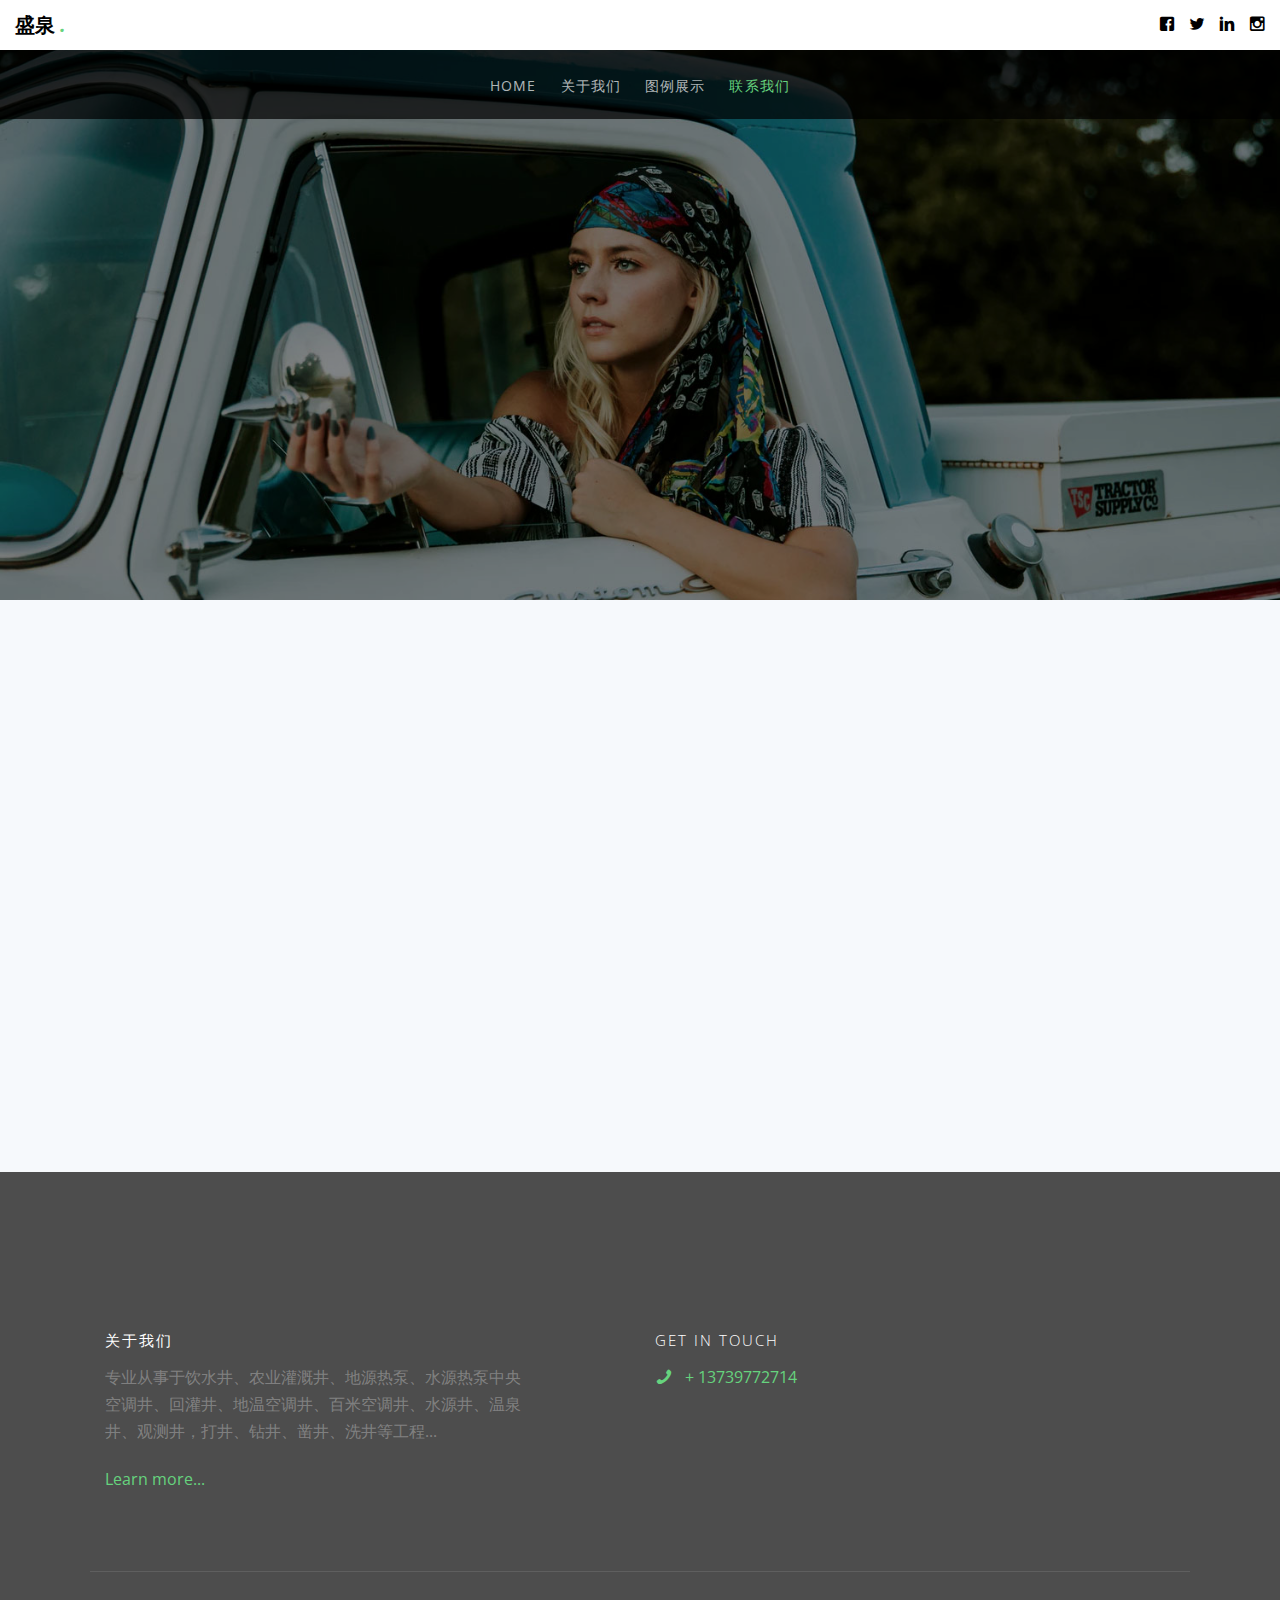
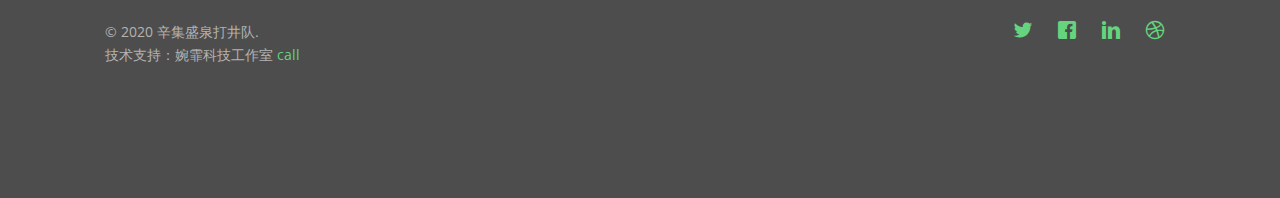
==== commit 97d3bd00: "add" ====
--- a/html/contact.html
+++ b/html/contact.html
@@ -175,9 +175,7 @@
                     <div class="col-md-12">
                         <p class="pull-left">
                             <small class="block">&copy; 2020 辛集盛泉打井队.</small>
-                            <!--
-                                                    <small class="block">Designed by <a href="http://freehtml5.co/" target="_blank">FreeHTML5.co</a> Demo Images: <a href="http://unsplash.com/" target="_blank">Unsplash</a></small>
-                            -->
+                            <small class="block">技术支持：婉霏科技工作室 <a href="tel: 15933780190" target="_blank">call</a></small>
                         </p>
                         <p class="pull-right">
                         <ul class="gtco-social-icons pull-right">
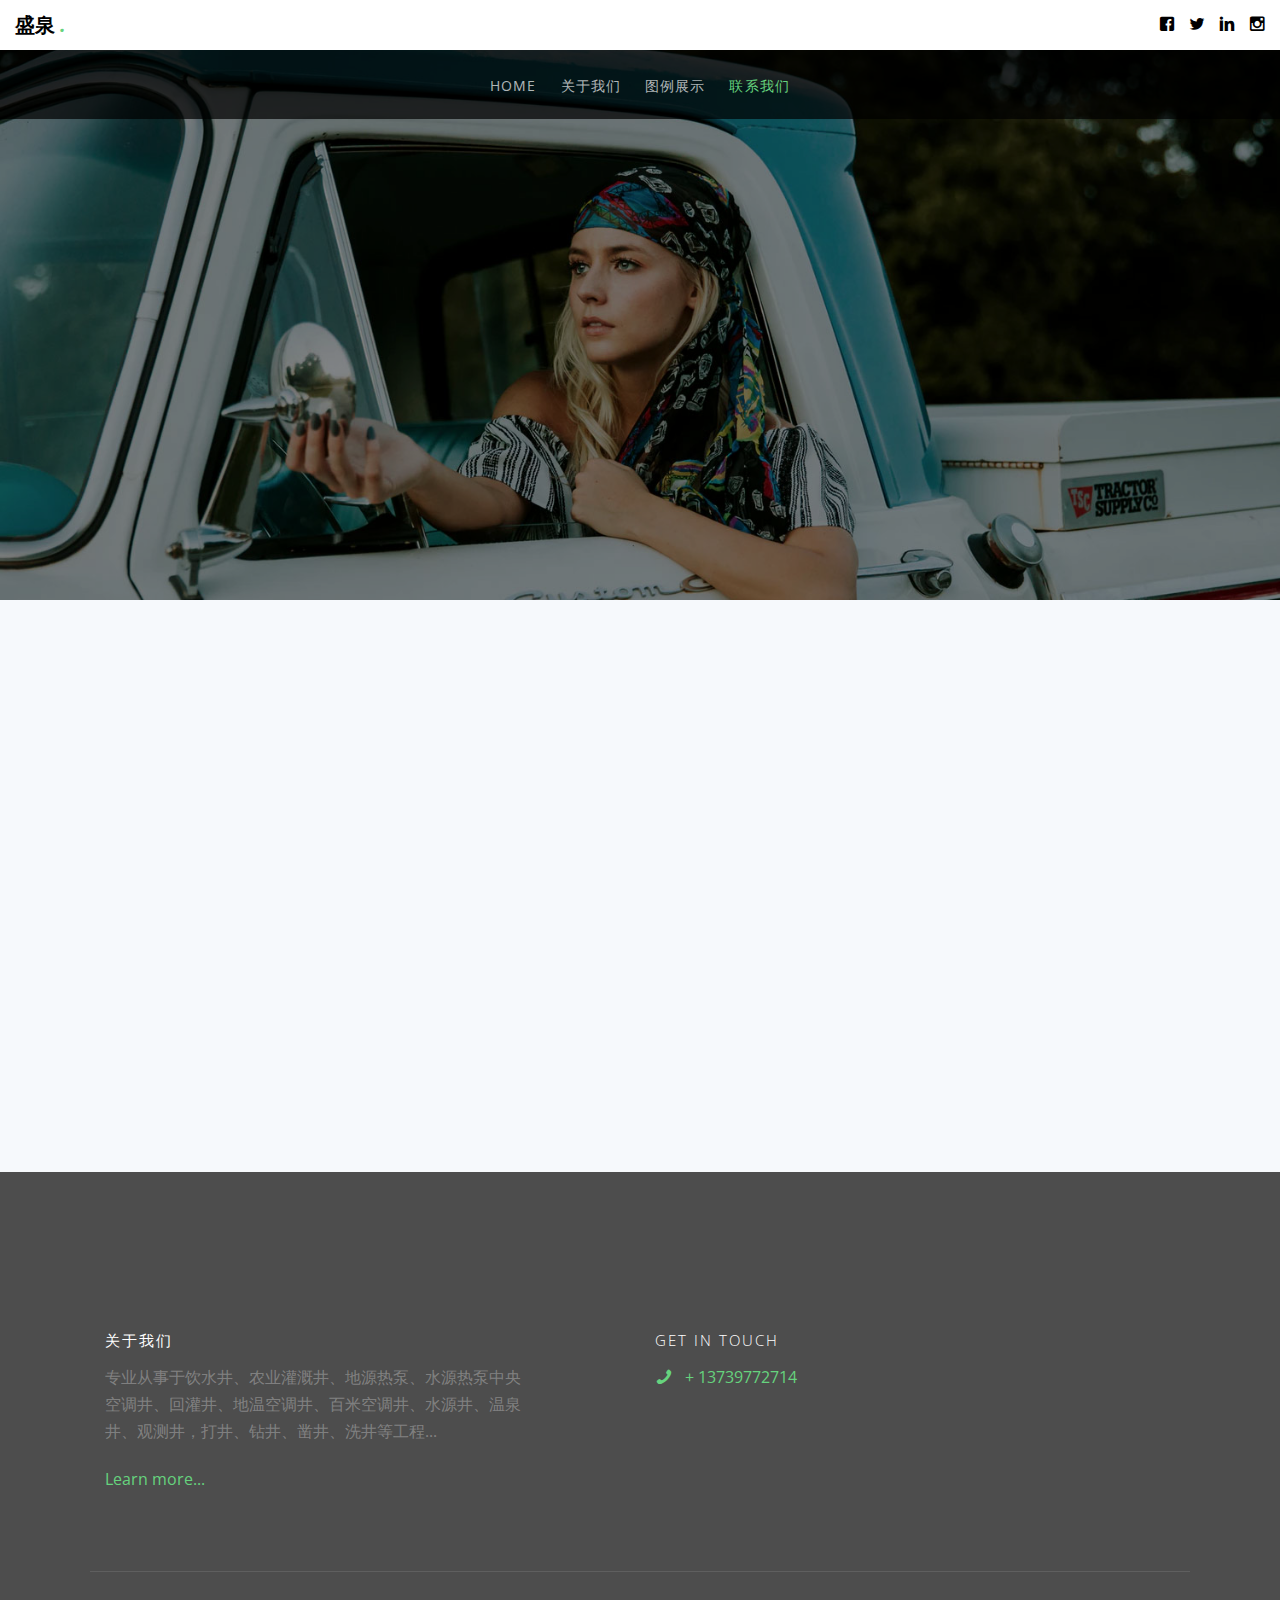
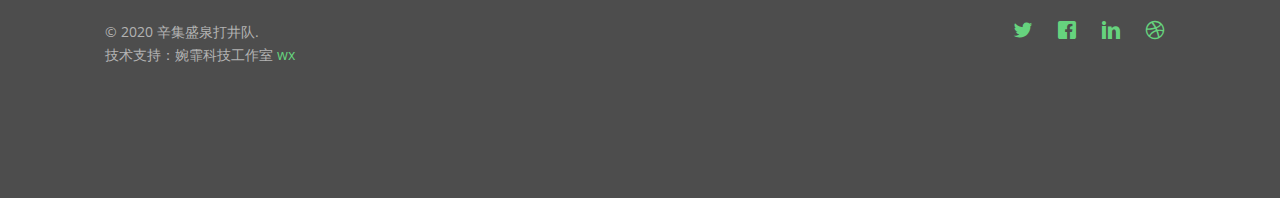
==== commit 4b41139c: "change wx" ====
--- a/html/contact.html
+++ b/html/contact.html
@@ -175,7 +175,7 @@
                     <div class="col-md-12">
                         <p class="pull-left">
                             <small class="block">&copy; 2020 辛集盛泉打井队.</small>
-                            <small class="block">技术支持：婉霏科技工作室 <a href="tel: 15933780190" target="_blank">call</a></small>
+                            <small class="block">技术支持：婉霏科技工作室 <a style="width: 150px; height: 150px" href="images/wx_2.png" target="_blank">wx</a></small>
                         </p>
                         <p class="pull-right">
                         <ul class="gtco-social-icons pull-right">
